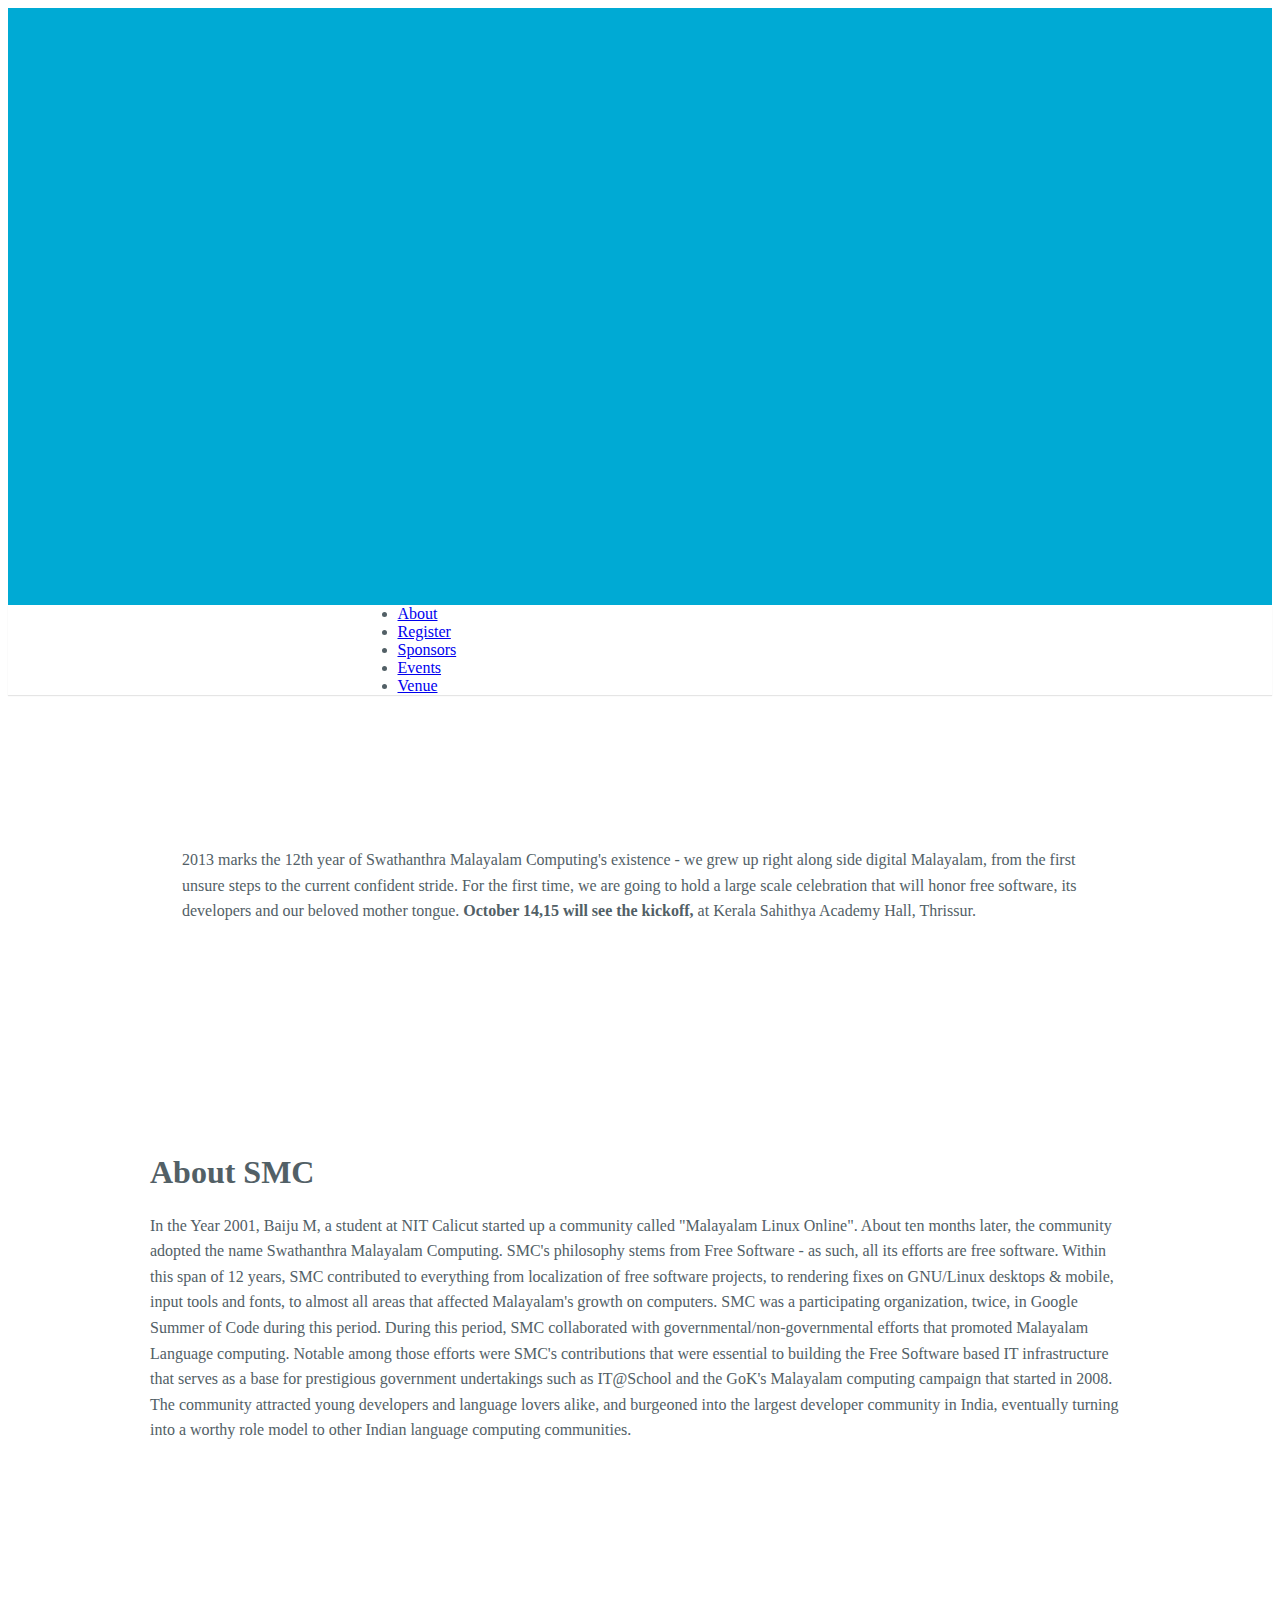
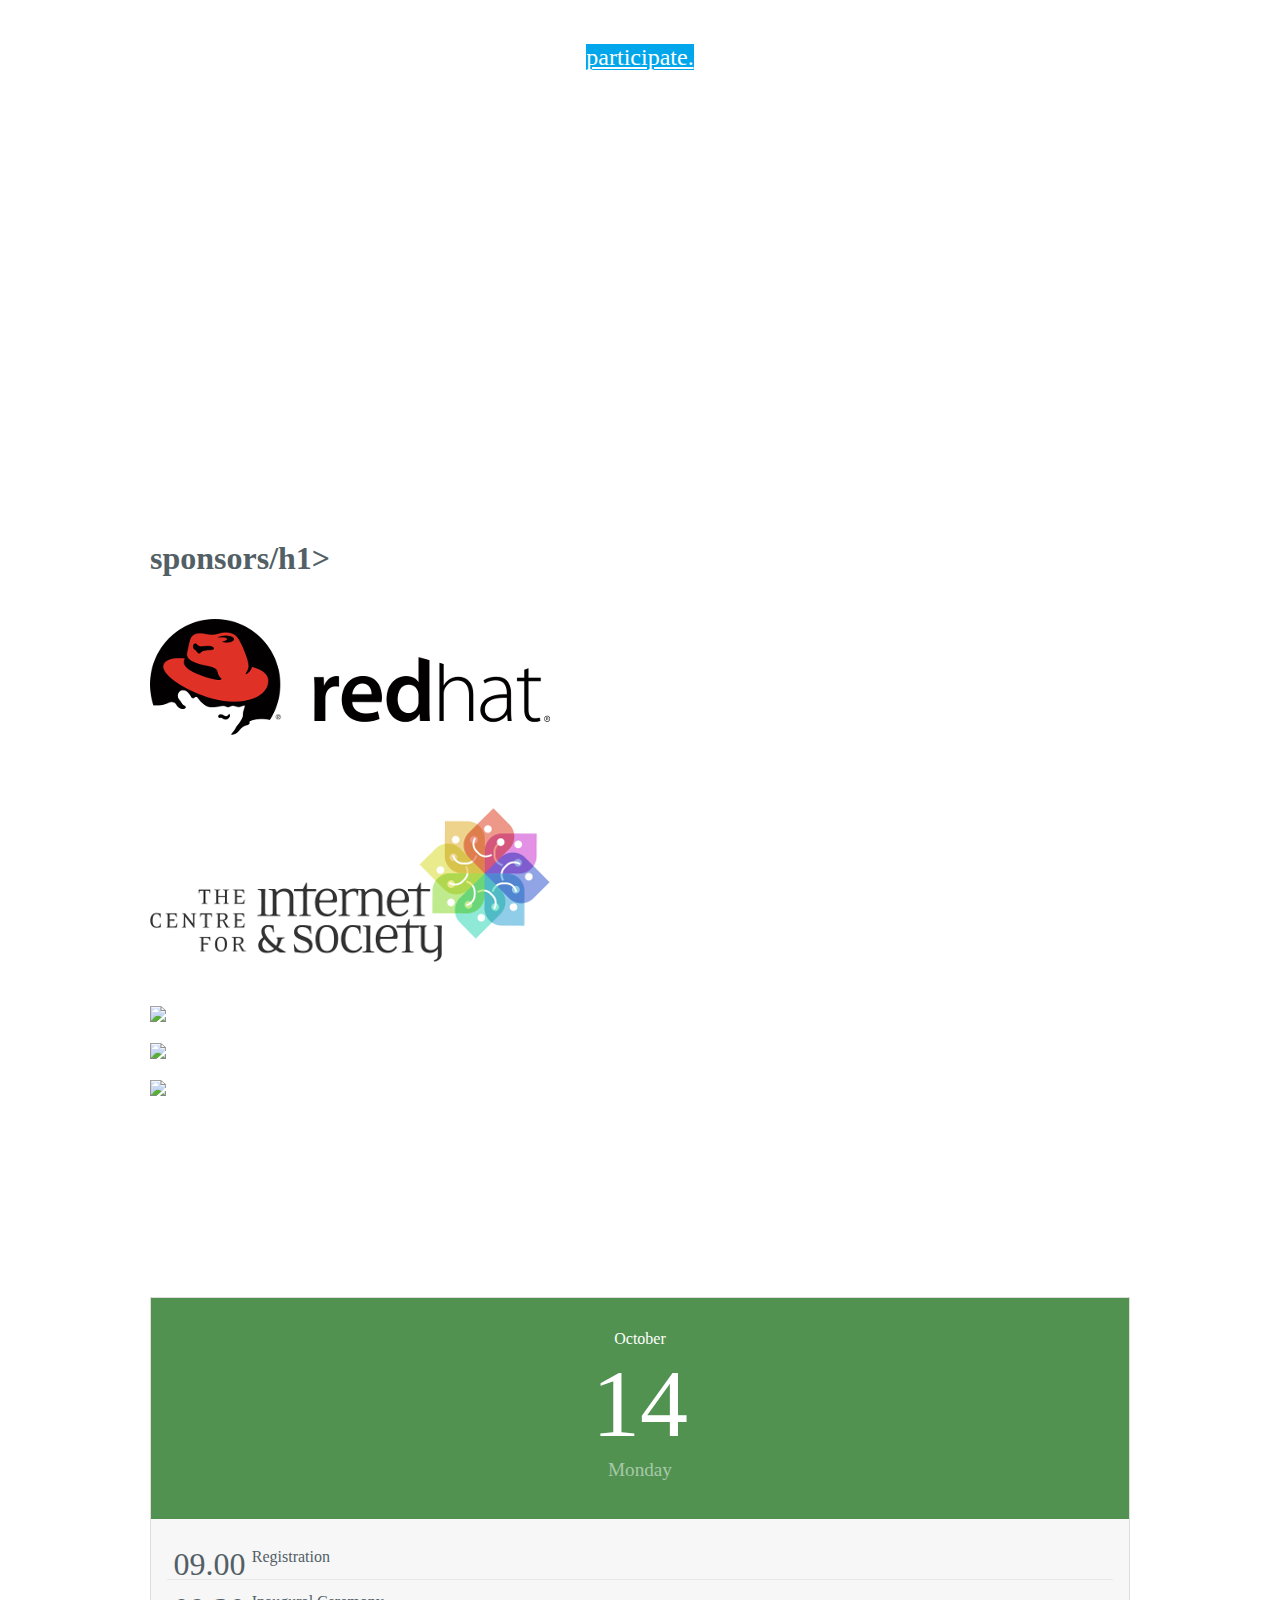
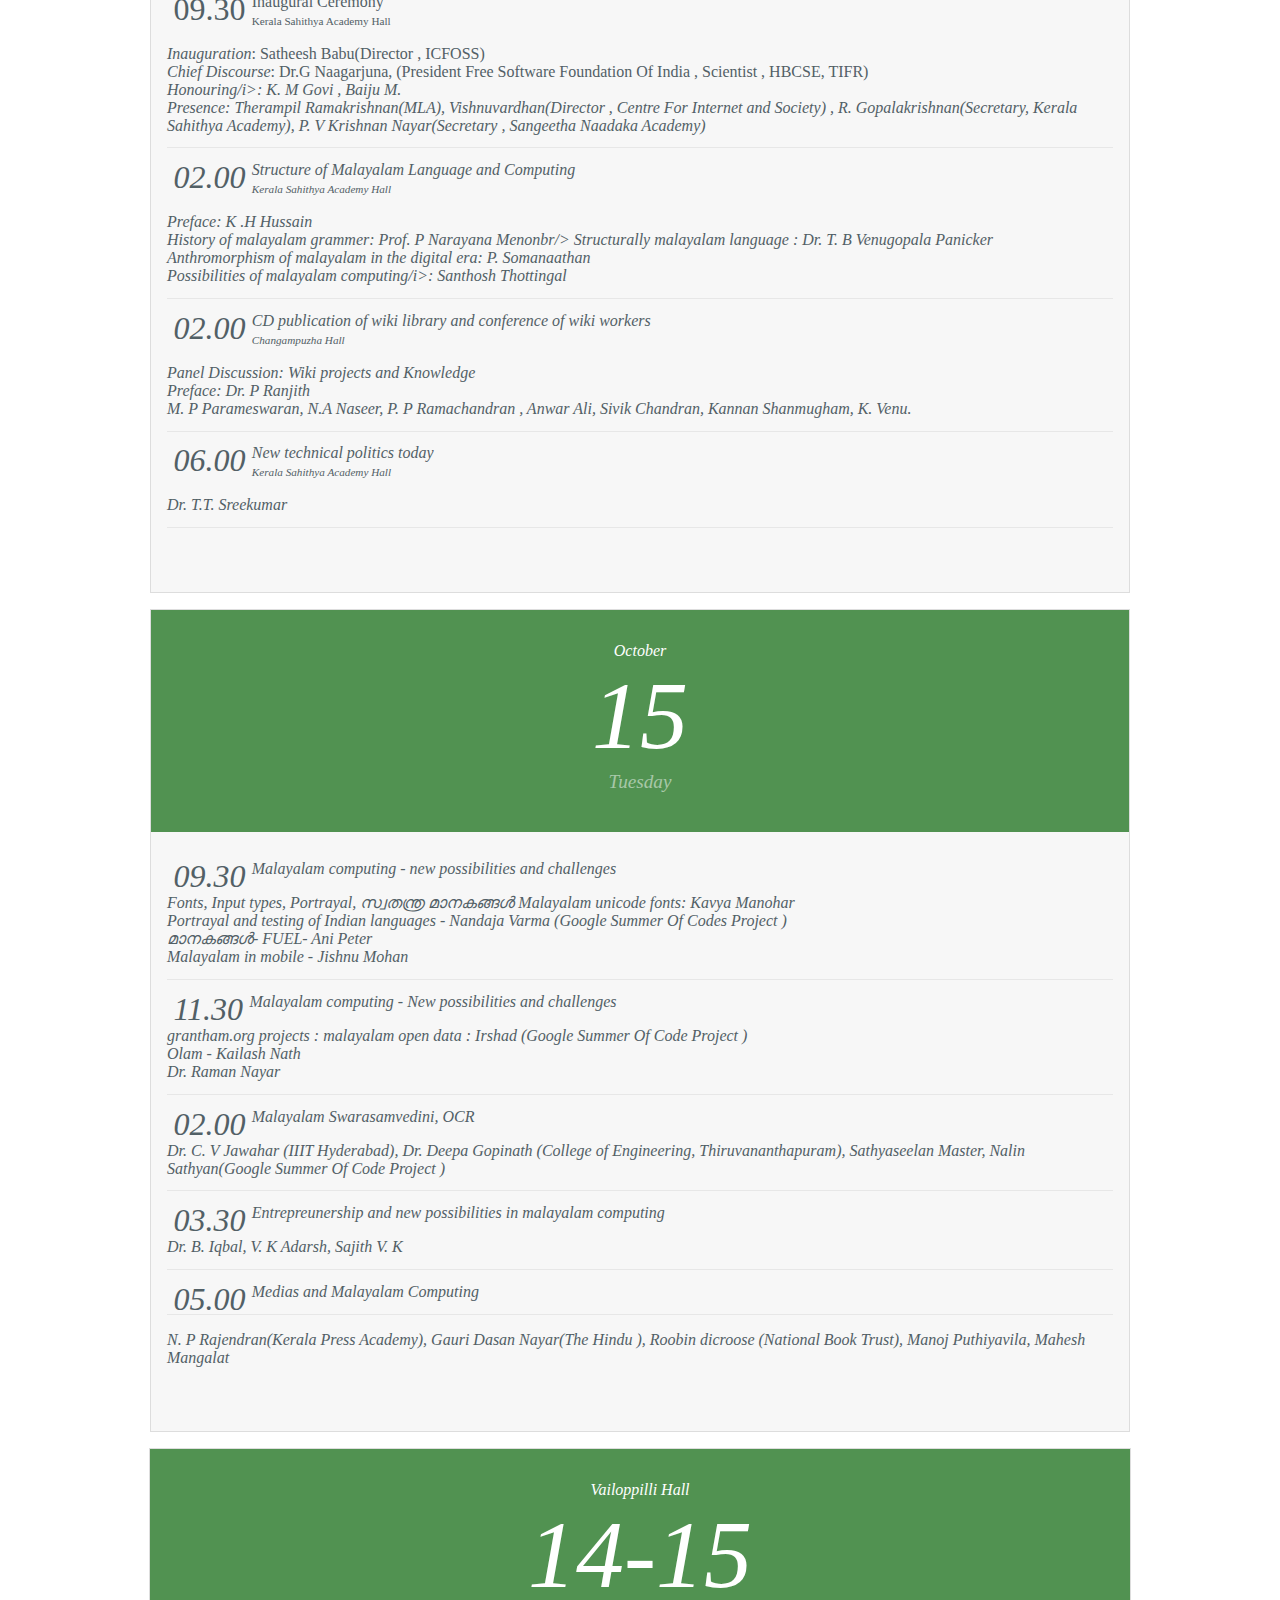
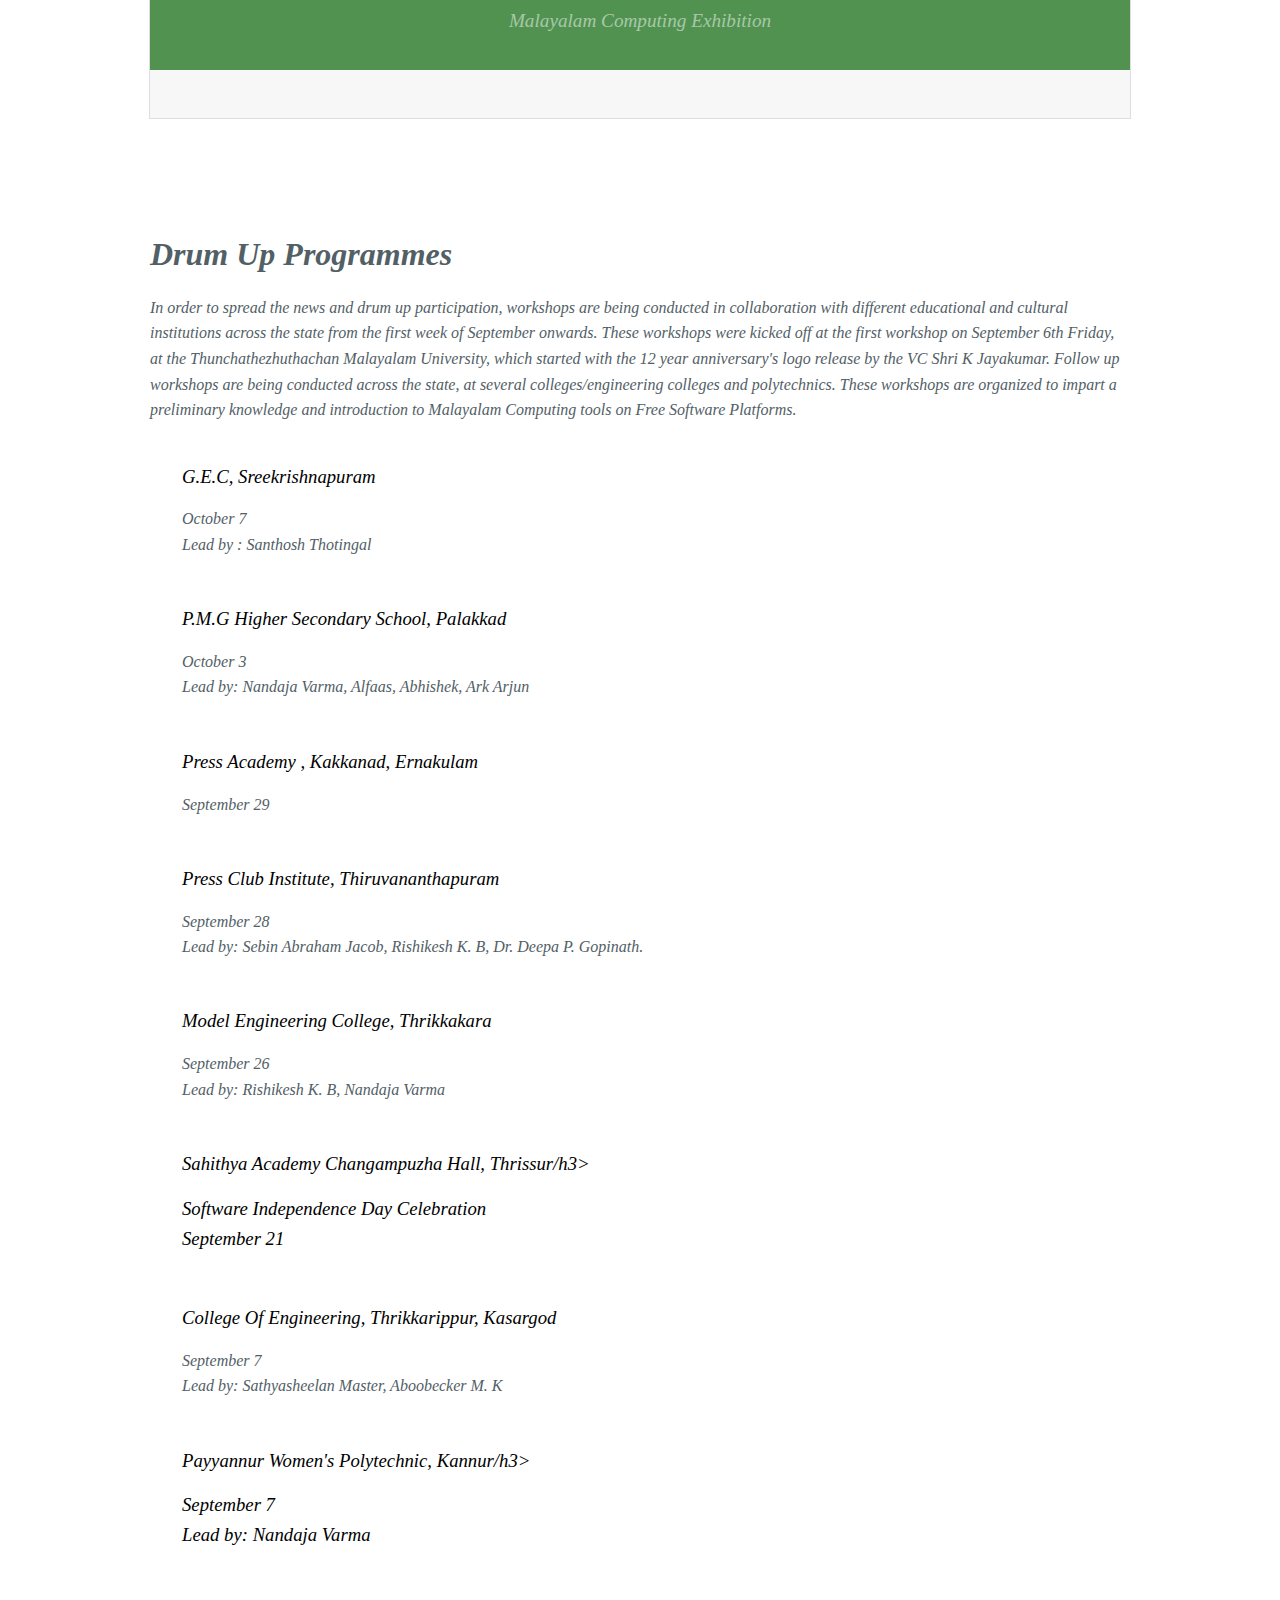
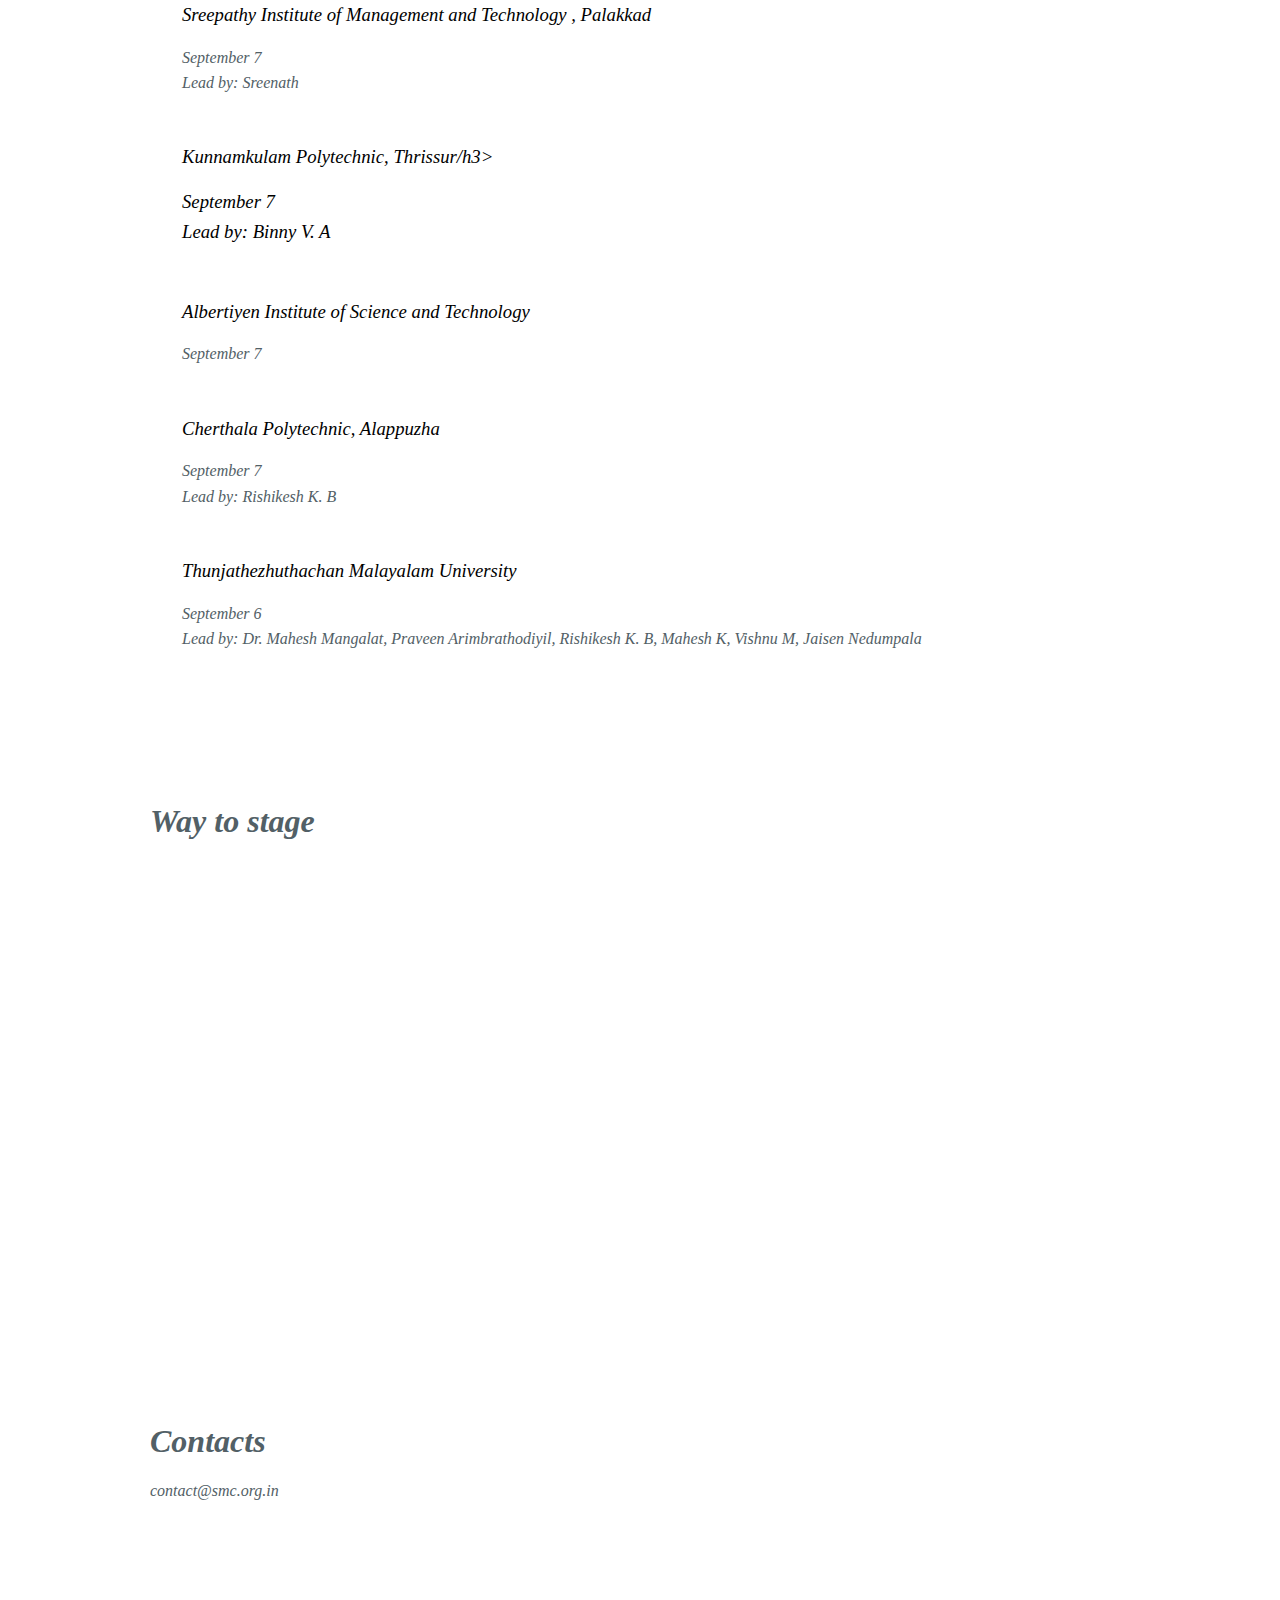
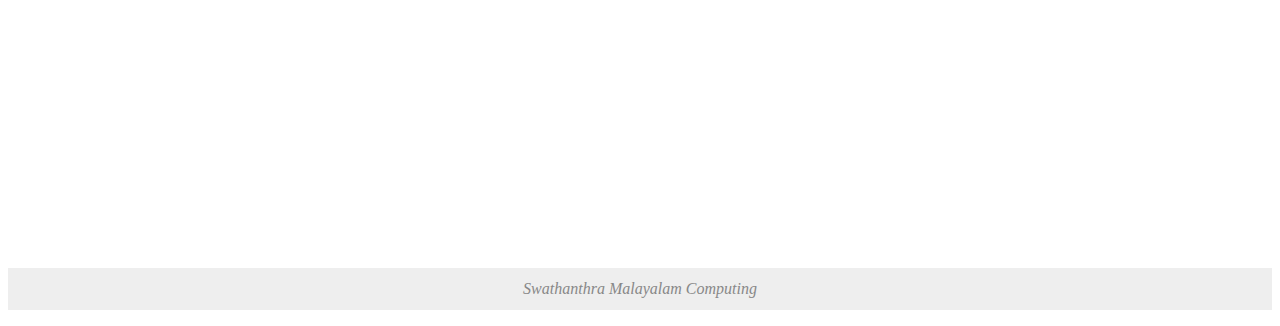
==== en.html @ 48b0e9a4 "Merge 189ddc1dfbabcadff7cb9ff0bba81bccfcc2ab64 into 88104f4c80778f176143f971befbfd9233a67f5b" ====
<!DOCTYPE HTML>
<html>
  <head>
    <meta charset="utf-8">
    <meta name="viewport" content="width=device-width, initial-scale=1.0">
    <meta name="description" content="SMC 12th year event">
    <title>A Twelfth year of Swathanthra Malayalam Computing</title>
    <link rel="stylesheet" href="http://yui.yahooapis.com/pure/0.3.0/pure-min.css">
    <link rel="stylesheet" href="http://cdn.leafletjs.com/leaflet-0.6.4/leaflet.css" />
    <link rel="stylesheet" href="style.css">
  </head>
  <body>

    <div class="banner">
    </div>

    <div class="pure-menu pure-menu-open pure-menu-horizontal">
        <!--<a href="#" class="pure-menu-heading">SMC Logo</a>-->
        <ul>
            <li><a href="#about">About</a></li>
            <li><a href="#register">Register</a></li>
            <li><a href="#sponsors">Sponsors</a></li>
            <li><a href="#events">Events</a></li>
            <li><a href="#venue">Venue</a></li>
    </div>

    <div class="l-content">
        <div class="pure-g-r">
            <div class="pure-u-1">
                <div class="l-box">
                    <p>
                        2013 marks the 12th year of Swathanthra Malayalam Computing's existence - we grew up right along side digital Malayalam, from the first unsure steps to the current confident stride. For the first time, we are going to hold a large scale celebration that will honor free software, its developers and our beloved mother tongue. <strong>October 14,15 will see the kickoff, </strong>at Kerala Sahithya Academy Hall, Thrissur.
 
                    </p>
                </div>
            </div>
        </div>
    </div>

    <div class="section" id="about">
        <div class="l-content">
            <div class="pure-g-r">
                <div class="pure-u-1">
                    <h1>About SMC</h1>
                    <p>
                    In the Year 2001, Baiju M, a student at NIT Calicut started up a community called "Malayalam Linux Online". About ten months later, the community adopted the name Swathanthra Malayalam Computing.  SMC's philosophy stems from Free Software - as such, all its efforts are free software. Within this span of 12 years, SMC contributed to everything from localization of free software projects, to rendering fixes on GNU/Linux desktops & mobile, input tools and fonts, to almost all areas that affected Malayalam's growth on computers. SMC was a participating organization, twice,  in Google Summer of Code during this period. During this period, SMC collaborated with governmental/non-governmental efforts that promoted Malayalam Language computing. Notable among those efforts were SMC's contributions that were essential to building the Free Software based IT infrastructure that serves as a base for prestigious government undertakings such as IT@School and the GoK's Malayalam computing campaign that started in 2008. The community attracted young developers and language lovers alike, and burgeoned into the largest developer community in India, eventually turning into a worthy role model to other Indian language computing communities.

                    </p>
                </div>
            </div>
         </div>
     </div>


    <div class="section" id="register">
        <div class="l-content">
            <div class="pure-g-r">
                <div class="pure-u-1">
                    <a class="pure-button register-button" href="http://smc12.doattend.com/">participate.</a>
                </div>
            </div>
        </div>
    </div>

    <div class="l-content section" id="sponsors">
        <div class="pricing-tables pure-g-r">
            <h1 class="pure-u-1">sponsors/h1>
            <div class="pure-u-1-2">
                <img src="sponsors/redhat.png"/>
            </div>

            <div class="pure-u-1-2">
                <img src="sponsors/cis.png"/>
            </div>

            <div class="pure-u-1-3">
                <img src="sponsors/icfoss.png"/>
            </div>
            <div class="pure-u-1-3">
                <img src="sponsors/itmission.png"/>
            </div>
            <div class="pure-u-1-3">
                <img src="sponsors/wikimediaindia.png"/>
            </div>
        </div>
    </div>

    <div class="section" id="events">
        <div class="l-content">
            <div class="pure-u-1-1 day-table">
                <div class="day-table-header">
                    <h2>October</h2>
                    <span class="day-table-date">14<span>Monday</span>
                    </span>
                </div>

                <ul class="day-table-list">
                    <li><span class="time">09.00</span>Registration</li>
                    <li><span class="time">09.30</span> Inaugural Ceremony <br/>
                        <span class="hall">Kerala Sahithya Academy Hall</span>
                        <div class="details">
                            <i>Inauguration</i>: Satheesh Babu(Director , ICFOSS)</br>
                            <i>Chief Discourse</i>:  Dr.G Naagarjuna, (President  Free Software Foundation Of India , Scientist , HBCSE, TIFR)</br>
                            <i>Honouring/i>: K. M Govi , Baiju M. </br>
                            <i>Presence</i>: Therampil Ramakrishnan(MLA), 
    Vishnuvardhan(Director , Centre For Internet and Society) , 
    R. Gopalakrishnan(Secretary, Kerala Sahithya Academy), P. V Krishnan Nayar(Secretary , Sangeetha Naadaka Academy)
                       </div>
                    </li>
                    <li>
                        <span class="time">02.00</span>Structure of Malayalam Language and Computing<br/>
                        <span class="hall">Kerala Sahithya Academy Hall</span>
                        <div class="details">
                            <i>Preface</i>: K .H Hussain<br/>
                            <i>History of malayalam grammer</i>: Prof. P Narayana Menonbr/>
                            <i>Structurally malayalam language </i>: Dr. T. B Venugopala Panicker<br/>
                           <i>Anthromorphism of malayalam in the digital era</i>: P. Somanaathan<br/>
                            <i>Possibilities of malayalam computing/i>: Santhosh Thottingal
                        </div>
                    </li>
                    <li>
                        <span class="time">02.00</span>CD publication of wiki library and conference of wiki workers<br/>
                        <span class="hall">Changampuzha Hall</span>
                        <div class="details">
                            <i>Panel Discussion</i>: Wiki projects and Knowledge<br/>
                            <i>Preface</i>: Dr. P Ranjith <br/>
                            M. P Parameswaran, N.A Naseer, P. P Ramachandran , Anwar Ali, Sivik Chandran, Kannan Shanmugham, K. Venu.
                        </div>
                    </li>
                    <li>
                        <span class="time">06.00</span>
New technical politics today<br/>
                        <span class="hall">Kerala Sahithya Academy Hall</span>
                        <div class="details">Dr. T.T. Sreekumar</div>
                    </li>
                </ul>
            </div>

            <div class="pure-u-1-1 day-table">
                <div class="day-table-header">
                    <h2>October</h2>
                    <span class="day-table-date">15<span>Tuesday</span>
                    </span>
                </div>

                <ul class="day-table-list">
                    <li><span class="time">09.30</span> Malayalam computing - new possibilities and challenges <br/>
                        <div class="details">Fonts, Input types, Portrayal, സ്വതന്ത്ര മാനകങ്ങള്‍
Malayalam unicode fonts: Kavya Manohar<br/>
                            Portrayal and testing of Indian languages  - Nandaja Varma 
(Google Summer Of Codes Project )<br/>
മാനകങ്ങള്‍- FUEL- Ani Peter<br/>
Malayalam in mobile - Jishnu Mohan

                        </div>
                    </li>
                    <li>
                        <span class="time">11.30</span> Malayalam computing - New possibilities and challenges 
                        <div class="details">
                             grantham.org projects : malayalam open data : Irshad (Google Summer Of Code Project ) <br/>
Olam - Kailash Nath <br/>
Dr. Raman Nayar
                        </div>
                    </li>
                    <li>
                        <span class="time">02.00</span>Malayalam Swarasamvedini, OCR
                        <div class="details">
                        Dr. C. V Jawahar (IIIT Hyderabad), Dr. Deepa Gopinath  (College of Engineering, Thiruvananthapuram), 
Sathyaseelan Master, Nalin Sathyan(Google Summer Of Code Project )
                        </div>
                    </li>
                    <li>
                        <span class="time">03.30</span>Entrepreunership and new possibilities in malayalam computing
                        <div class="details">
                            Dr. B. Iqbal, V. K Adarsh, Sajith V. K
                        </div>
                    </li>
                    <li>
                        <span class="time">05.00</span>Medias and Malayalam Computing</li>
                        <div class="details">
                            N. P Rajendran(Kerala Press Academy), Gauri Dasan Nayar(The Hindu ), Roobin dicroose (National Book Trust), Manoj Puthiyavila, Mahesh Mangalat 
                </ul>
            </div>
        </div>
        <div class="pure-u-1-1 day-table">
            <div class="day-table-header">
                <h2>Vailoppilli Hall </h2>
                <span class="day-table-date">14-15<span>Malayalam Computing Exhibition</span>
                </span>
            </div>
        </div>


        <div class="l-content">
            <div class="information pure-g-r">
                <h1>Drum Up Programmes</h1>
                <div class="pure-u-1">
                    <p>
                        
In order to spread the news and drum up participation, workshops are being conducted in collaboration with different educational and cultural institutions across the state from the first week of September onwards. These workshops were kicked off at the first workshop on September 6th Friday, at the Thunchathezhuthachan Malayalam University, which started with the 12 year anniversary's logo release by the VC Shri K Jayakumar. Follow up workshops are being conducted across the state, at several colleges/engineering colleges and polytechnics. These workshops are organized to impart a preliminary knowledge and introduction to Malayalam Computing tools on Free Software Platforms.
                    </p>
                </div>

                <div class="pure-u-1-2 ">
                    <div class="l-box">
                        <h3 class="information-head">G.E.C, Sreekrishnapuram    </h3>
                        <p>
                            October 7<br/>
                            Lead by :  Santhosh Thotingal
                        </p>
                    </div>
                </div>
                <div class="pure-u-1-2">
                    <div class="l-box">
                        <h3 class="information-head">P.M.G Higher Secondary School, Palakkad</h3>
                        <p>
                            October 3<br/>
                            Lead by: Nandaja Varma, Alfaas, Abhishek, Ark Arjun                        </p>
                    </div>
                </div>
                <div class="pure-u-1-2">
                    <div class="l-box">
                        <h3 class="information-head">Press Academy , Kakkanad, Ernakulam</h3>
                        <p>
                            September 29
                        </p>
                    </div>
                </div>
		 <div class="pure-u-1-2">
                    <div class="l-box">
                        <h3 class="information-head">Press Club Institute, Thiruvananthapuram </h3>
                        <p>
                            September 28
                            <br/>
                              Lead by: Sebin Abraham Jacob, Rishikesh K. B, Dr. Deepa P. Gopinath.

                        </p>
                    </div>
                </div>
                
		    <div class="pure-u-1-2">
                    <div class="l-box">
                        <h3 class="information-head">Model Engineering College, Thrikkakara</h3>
                        <p>
                            September 26 <br/>

                            Lead by: Rishikesh K. B, Nandaja Varma<br/>
                        </p>
                    </div>
                </div>
		    <div class="pure-u-1-2">
                    <div class="l-box">
                        <h3 class="information-head">Sahithya Academy Changampuzha Hall, Thrissur/h3>
                        <p>
                            Software Independence Day Celebration<br/>
                            September 21
                        </p>
                    </div>
                </div>
                <div class="pure-u-1-2">
                    <div class="l-box">
                        <h3 class="information-head">College Of Engineering, Thrikkarippur, Kasargod</h3>
                        <p>
                            September 7<br/>
                            Lead by: Sathyasheelan Master, Aboobecker M. K
                        </p>
                    </div>
                </div>
                <div class="pure-u-1-2">
                    <div class="l-box">
                        <h3 class="information-head">Payyannur Women's Polytechnic, Kannur/h3>
                        <p>
                            September 7<br/>
                            Lead by: Nandaja Varma
                        </p>
                    </div>
                </div>

                <div class="pure-u-1-2">
                    <div class="l-box">
                        <h3 class="information-head">Sreepathy Institute of Management and Technology , Palakkad</h3>
                        <p>
                           September 7<br/>
                            Lead by: Sreenath
                        </p>
                    </div>
                </div>

                <div class="pure-u-1-2">
                    <div class="l-box">
                        <h3 class="information-head">Kunnamkulam Polytechnic, Thrissur/h3>
                        <p>
                            September 7<br/>
                           Lead by: Binny V. A
                        </p>
                    </div>
                </div>

                <div class="pure-u-1-2">
                    <div class="l-box">
                        <h3 class="information-head">Albertiyen Institute of Science and Technology</h3>
                        <p>
                            September 7<br/>
                            <!--നയിച്ചത്: ആരാ?-->
                        </p>
                    </div>
                </div>

                <div class="pure-u-1-2">
                    <div class="l-box">
                        <h3 class="information-head">Cherthala Polytechnic, Alappuzha
    </h3>
                        <p>
                           September 7<br/>
                           Lead by: Rishikesh K. B
                        </p>
                    </div>
                </div>
<div class="pure-u-1-2">
                    <div class="l-box">
                        <h3 class="information-head">Thunjathezhuthachan Malayalam University
    </h3>
                        <p>
                            September 6<br/>
                           Lead by: Dr. Mahesh Mangalat, Praveen Arimbrathodiyil, Rishikesh K. B, Mahesh K, Vishnu M, Jaisen Nedumpala
                        </p>
                    </div>
                </div>
            </div>
        </div>
    </div>
        
    <div class="section" id="venue">
        <div class="l-content">
            <h1>Way to stage</h1>
        </div>
        <div class="l-box">                
            <script src="http://cdn.leafletjs.com/leaflet-0.6.4/leaflet.js"></script>
            <div id="map"></div>
            <script type='text/javascript'>
                (function(){
                    var map, mapquestUrl, subDomains, mapquestAttrib, mapquest, marker;
                    map = new L.Map('map', {center: new L.LatLng(10.52930,76.21854), zoom: 15});
                    mapquestUrl = 'http://{s}.mqcdn.com/tiles/1.0.0/osm/{z}/{x}/{y}.png';
                    subDomains = ['otile1','otile2','otile3','otile4'];
                    mapquestAttrib = '<a href="http://open.mapquest.co.uk" target="_blank">MapQuest</a>,'+
                    '<a href="http://www.openstreetmap.org/" target="_blank">OpenStreetMap</a> and contributors. CC-BY-SA';
                     mapquest = new L.TileLayer(mapquestUrl, {maxZoom: 18, attribution: mapquestAttrib, subdomains: subDomains});
                    mapquest.addTo(map);
                    marker = L.marker([10.52930,76.21854]).addTo(map);
                })();
            </script>
         </div>
    </div>

    <div class="section" id="contacts">
        <div class="l-content">
            <h1>Contacts</h1>
            <address>
            contact@smc.org.in
            </address>
        </div>
    </div>

    <div class="footer">
        <p class="l-box">
            Swathanthra Malayalam Computing
        </p>
    </div>
    <script src="http://ajax.googleapis.com/ajax/libs/jquery/1.10.2/jquery.min.js"></script>
    <script src="js/jquery.smooth-scroll.min.js"></script>
    <script>
    $(document).ready(function() {
        var menu = $('.pure-menu');
        $('a', menu).smoothScroll();
        $(function(){
            var stickyHeaderTop = menu.offset().top;
            $(window).scroll(function(){
                if( $(window).scrollTop() > stickyHeaderTop ) {
                    menu.addClass('pure-menu-fixed');
                } else {
                    menu.removeClass('pure-menu-fixed');
                }
            });
        });
    });
  </script>

  </body>
</html>
---- style.css ----
body {
    color: #526066;
}

p {
    line-height: 1.6em;
}

h1 {
    letter-spacing: 0em;
}

/*
 * -- Layout Styles --
 */
.l-content {
    margin: 0 auto;
    max-width: 980px;
}

.l-box {
    padding: 0.5em 2em;
}

.pure-g-r {
    padding-top: 5em;
    padding-bottom: 5em;

}

.section {
    width: 100%;
    min-height: 450px;
    padding-top: 25px;
}

/*
 * -- BANNER --
 */
.banner {
    height: 597px;
    width: 100%;
    background: #00aad4 url('logo.png') center 0 no-repeat fixed;
}

/*
 * -- MENU STYLES --
 */
.pure-menu {
    box-shadow: 0 1px 1px rgba(0,0,0, 0.10);
    margin-bottom: 3em;
}

.pure-menu ul {
    margin: 0 auto;
    width: 525px;
    display: block !important;
}

.information-head {
    color: black;
    font-weight: 500;
}

.footer {
    background: #eee;
    color: #888;
    text-align: center;
}

.footer a {
    color: #ddd;
}

/*
 * -- CONTENT --
 */
.background-color {
    background: #F9F9F9;
}

.register-button {
    font-size: 150%;
    background: none repeat scroll 0 0 #02A6EB;
    color: #FFFFFF;
    margin-top: 100px;
}

#register {
    text-align: center;
}

/*
 * -- SPONSORS  --
 */
.pricing-tables {
    margin-bottom: 3.125em;
    text-align: center;
}

.pricing-tables h1{
    text-align: left;
}

.pricing-table {
    border: 1px solid #ddd;
    margin: 0.5em 0.5em;
}

/*.pricing-table-gold .pricing-table-header {*/
    /*background: #519251;*/
/*}*/

/*.pricing-table-silver .pricing-table-header {*/
    /*background: #2c4985;*/
/*}*/

.pricing-table-header {
    background: #CFCFCF;
    color: #fff;
}

.pricing-table-price {
    font-size: 3em;
    margin: 0.2em 0 0;
    font-weight: 100;
}
.pricing-table-price span {
    display: block;
    text-transform: uppercase;
    font-size: 0.2em;
    padding-bottom: 2em;
    font-weight: 400;
    color: rgba(255, 255, 255, 0.5);
    *color: #fff;
}

#map {
    height: 500px;
}

#events .pure-u-1-2:hover {
    background: #fcfcfc;
}

.upcoming {
    background: #519251;
    min-height: 175px;
}

.upcoming:hover {
    background: #5aa25a !important;
}

.upcoming p {
    color: #ddd;
}

iframe {
    overflow: hidden;
}

.day-table {
    max-width: 980px;
    border: 1px solid #ddd;
    margin: 1em auto;
    padding: 0 0 3em;
    background: #f7f7f7;
}

.day-table-header {
    background: #519251;
    color: #fff;
    text-align: center;
}

.day-table-header h2 {
    margin: 0;
    padding-top: 2em;
    font-size: 1em;
    font-weight: normal;
}

.day-table-date {
    font-size: 6em;
    margin: 0.2em 0 0;
    font-weight: 100;
}

.day-table-date span {
    display: block;
    font-size: 0.2em;
    padding-bottom: 2em;
    font-weight: 400;
    color: rgba(255, 255, 255, 0.5);
    *color: #fff;
}

.day-table-list {
    list-style-type: none;
    margin: 0;
    padding: 1em;
}

.day-table-list li {
    padding: 0.8em 0;
    border-bottom: 1px solid #e7e7e7;
}

.day-table-list li span.time{
    display: block;
    float: left;
    font-size: 2em;
    margin: 0 0.2em;
    font-weight: 100;
    line-height: 1em;
}

.day-table-list li span.hall{
    font-size: 0.7em;
}

.details {
    clear: both;
    margin-top: 1em;
}
/*
 * -- TABLET MEDIA QUERIES --
 * On tablets, we want to slightly adjust the size of the banner
 * text and add some vertical space between the various pricing tables
 */
@media(max-width: 767px) {

}

/*
 * -- PHONE MEDIA QUERIES --
 * On phones, we want to reduce the height and font-size of the banner further
 */
@media (max-width: 480px) {
    .banner {
        height: 200px;
    }
}
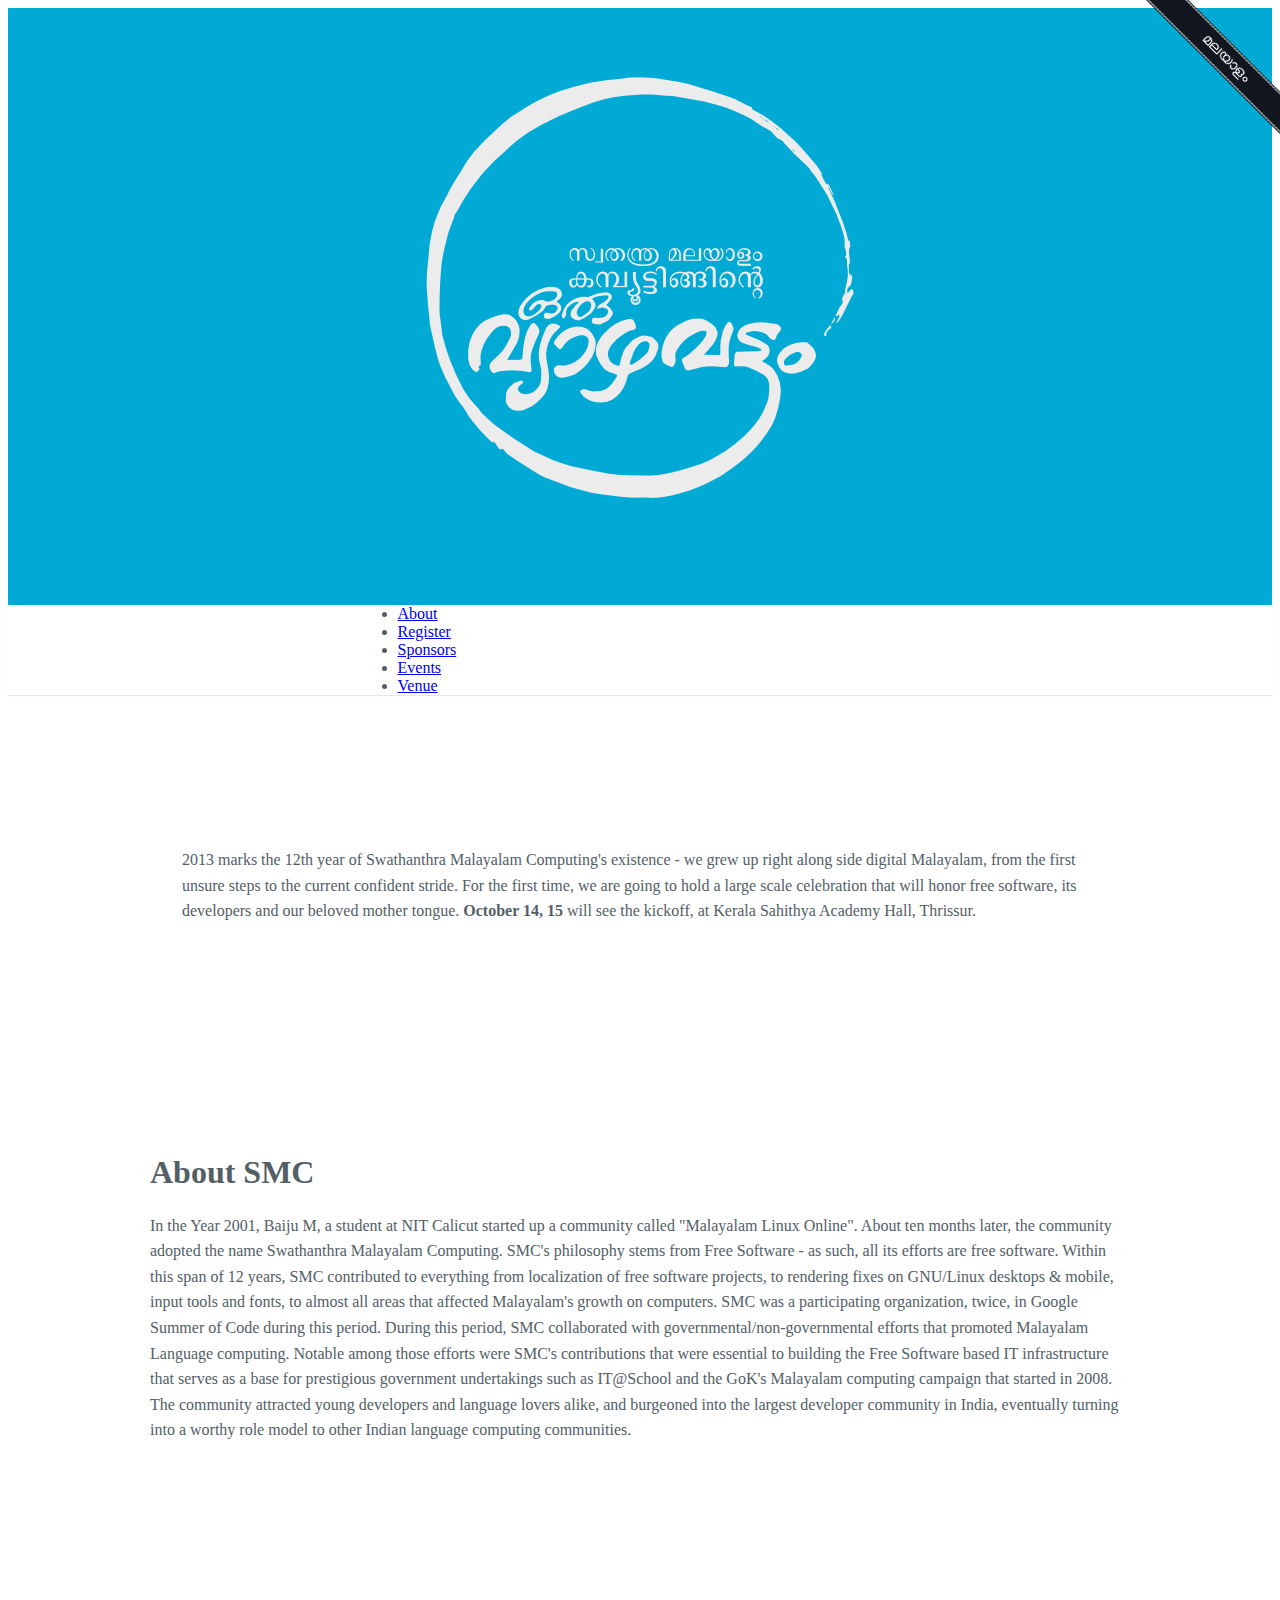
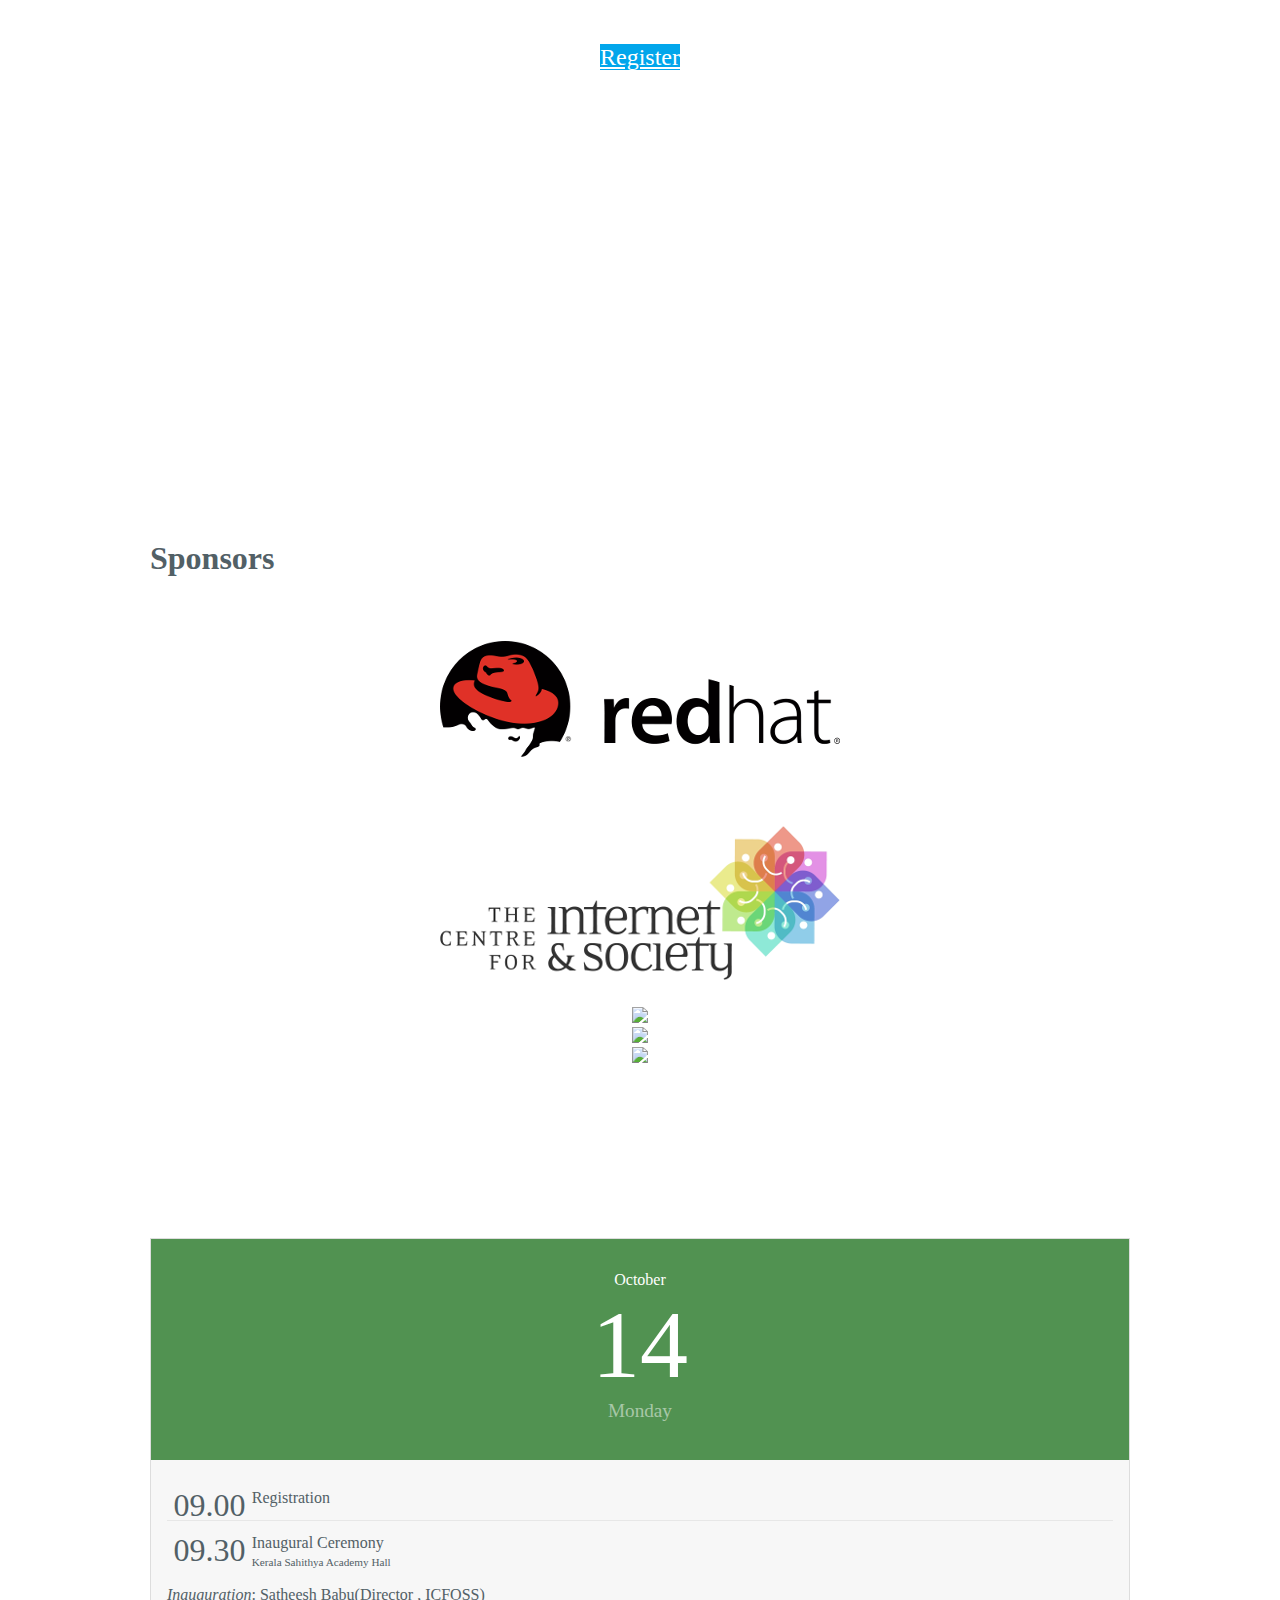
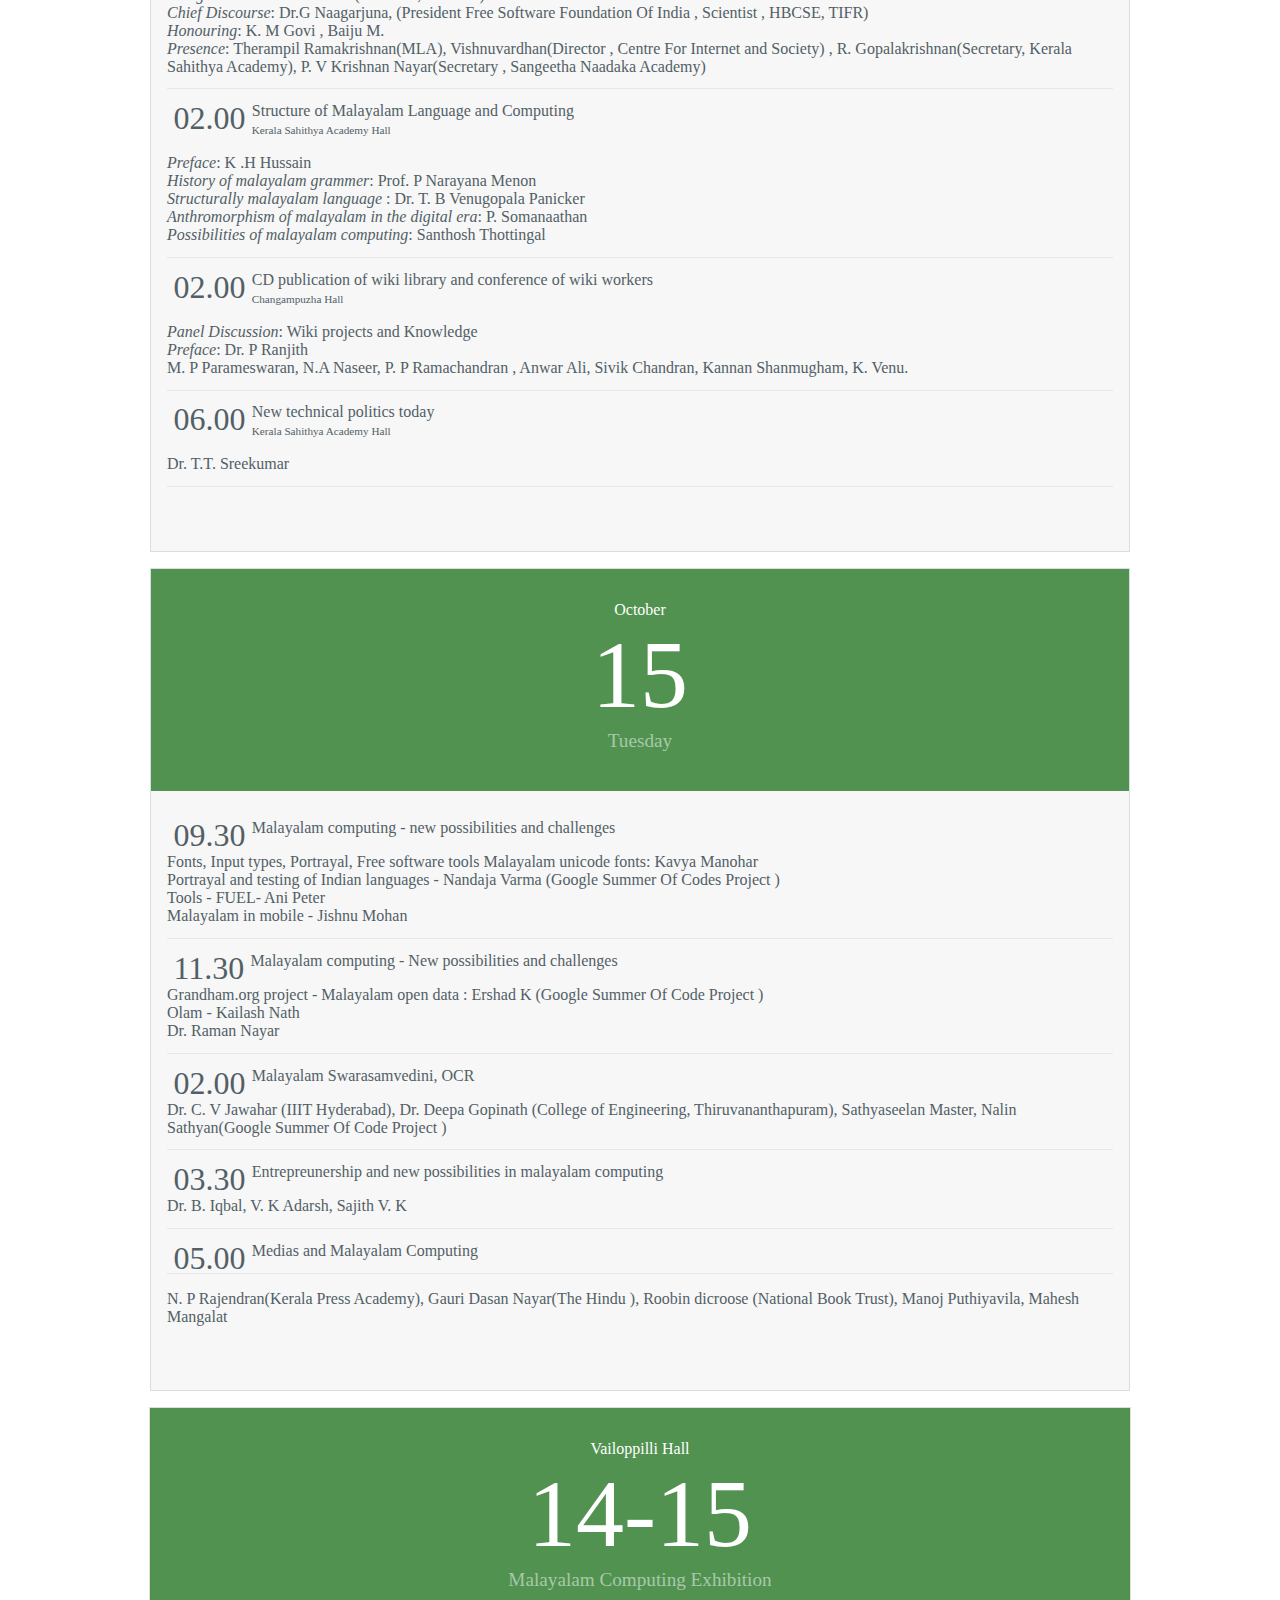
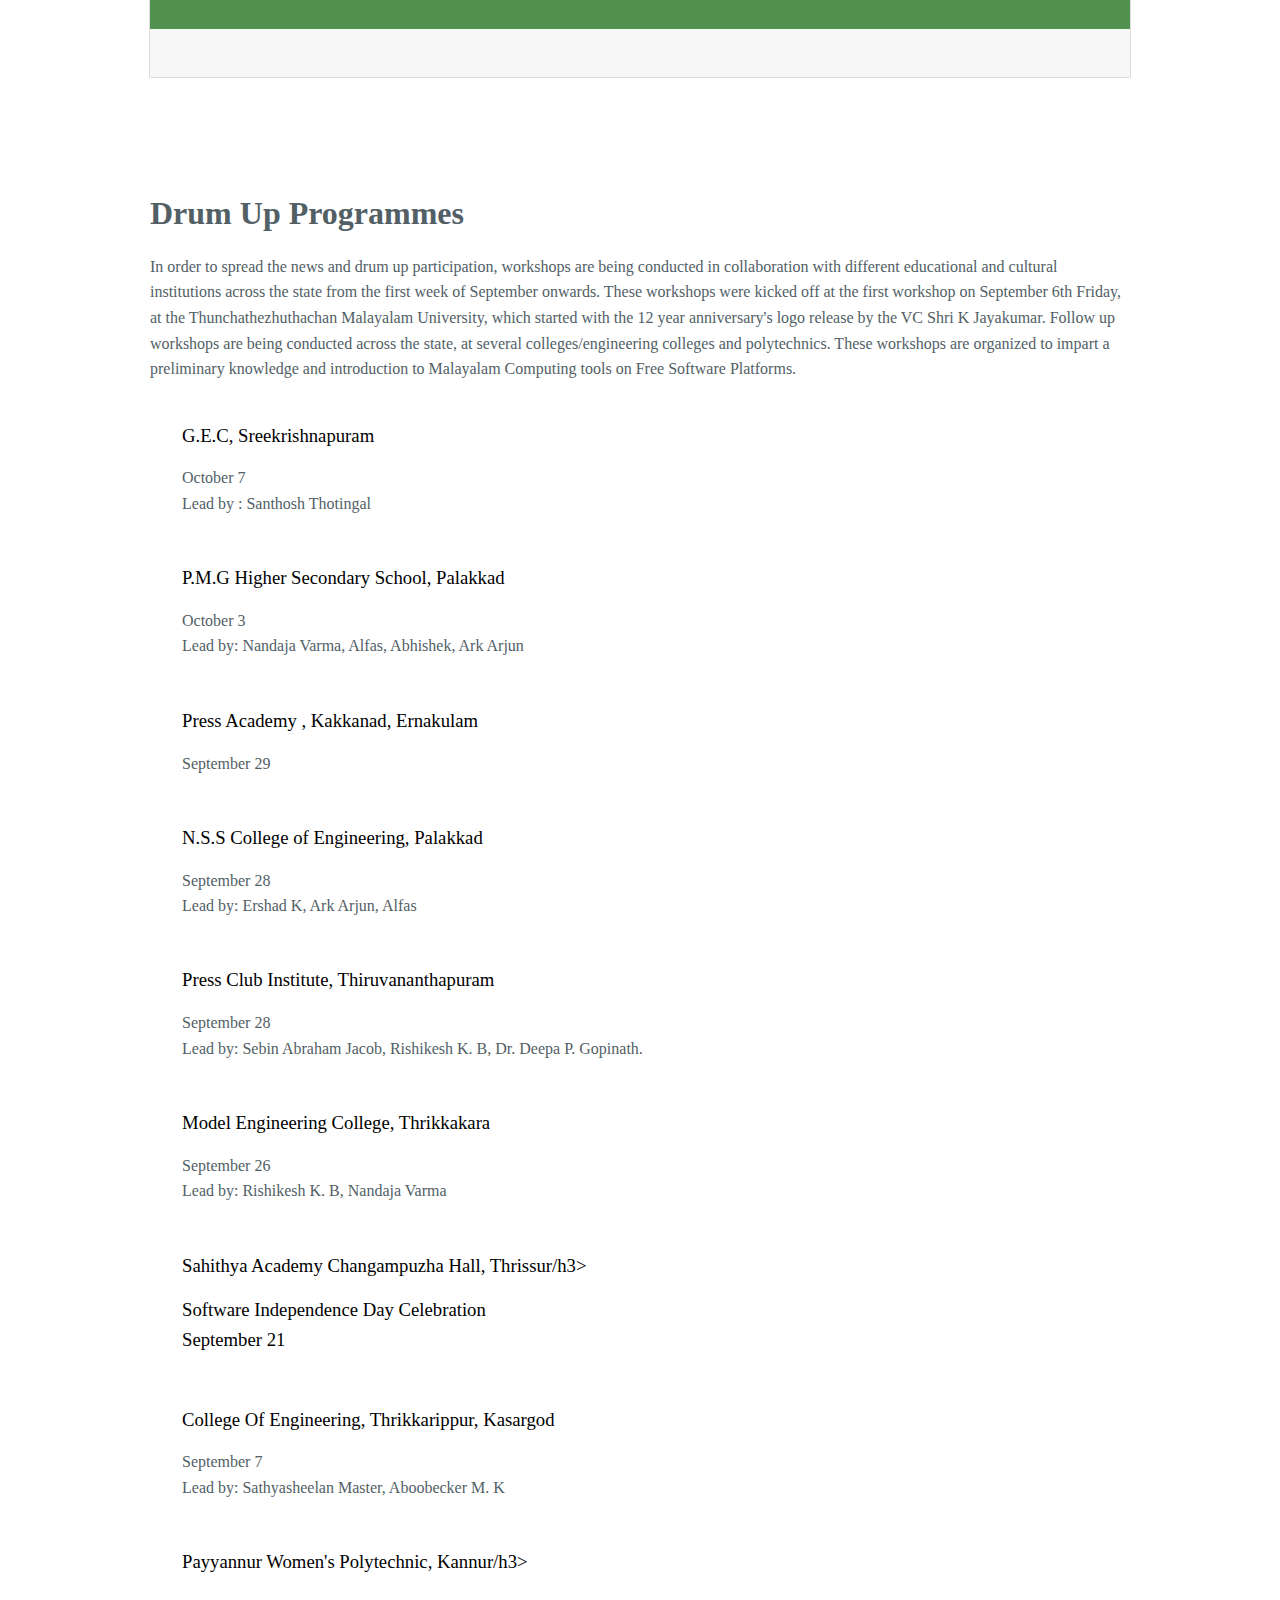
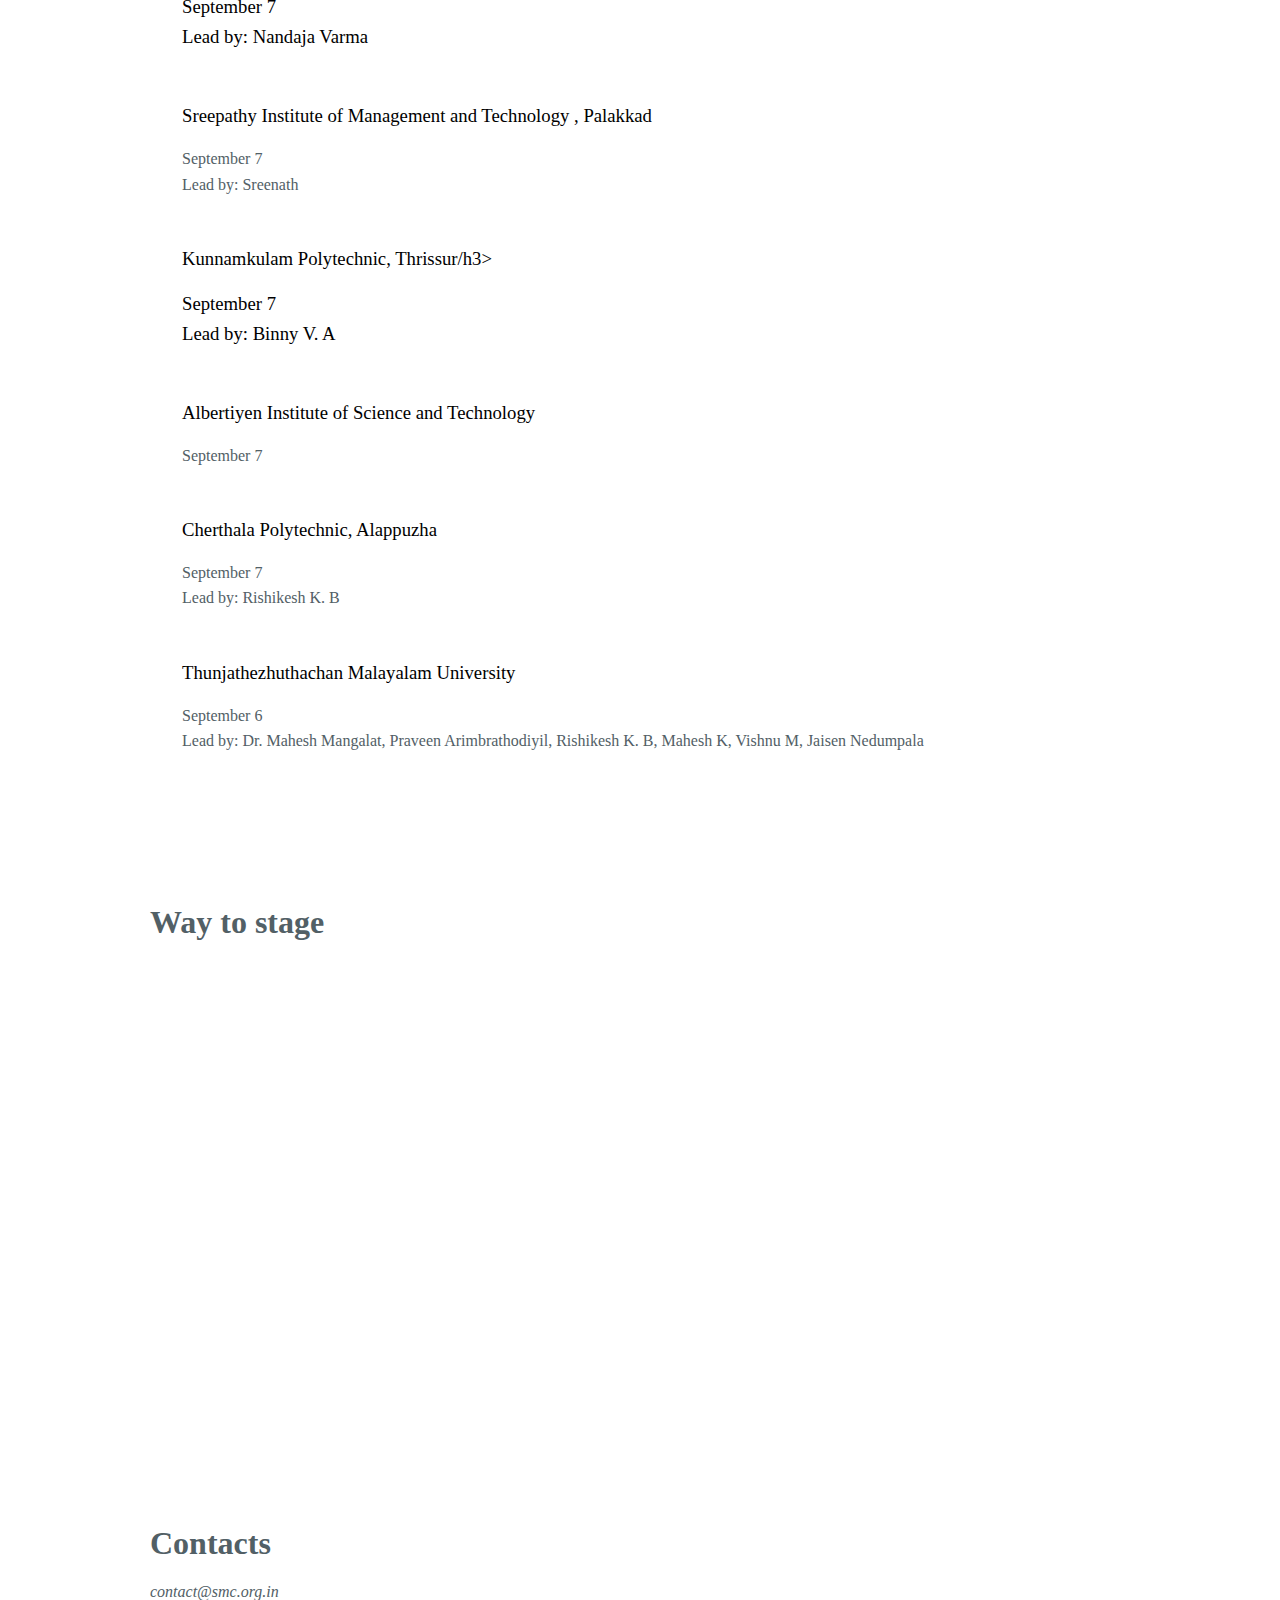
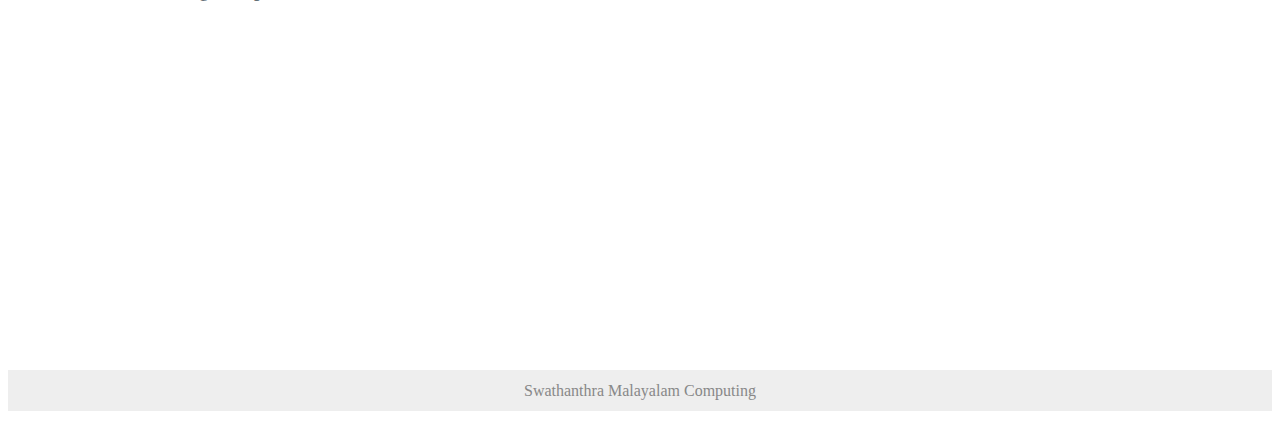
==== commit 72f91fb7: "Merge branch 'master' of github.com:smc/12.smc.org.in" ====
--- a/en.html
+++ b/en.html
@@ -4,7 +4,7 @@
     <meta charset="utf-8">
     <meta name="viewport" content="width=device-width, initial-scale=1.0">
     <meta name="description" content="SMC 12th year event">
-    <title>A Twelfth year of Swathanthra Malayalam Computing</title>
+    <title>Twelfth year of Swathanthra Malayalam Computing</title>
     <link rel="stylesheet" href="http://yui.yahooapis.com/pure/0.3.0/pure-min.css">
     <link rel="stylesheet" href="http://cdn.leafletjs.com/leaflet-0.6.4/leaflet.css" />
     <link rel="stylesheet" href="style.css">
@@ -12,10 +12,10 @@
   <body>
 
     <div class="banner">
+        <a href="index.html"><img class="language-button" src="img/ml.png" alt="Malayalam"></a>
     </div>
 
     <div class="pure-menu pure-menu-open pure-menu-horizontal">
-        <!--<a href="#" class="pure-menu-heading">SMC Logo</a>-->
         <ul>
             <li><a href="#about">About</a></li>
             <li><a href="#register">Register</a></li>
@@ -29,7 +29,7 @@
             <div class="pure-u-1">
                 <div class="l-box">
                     <p>
-                        2013 marks the 12th year of Swathanthra Malayalam Computing's existence - we grew up right along side digital Malayalam, from the first unsure steps to the current confident stride. For the first time, we are going to hold a large scale celebration that will honor free software, its developers and our beloved mother tongue. <strong>October 14,15 will see the kickoff, </strong>at Kerala Sahithya Academy Hall, Thrissur.
+                        2013 marks the 12th year of Swathanthra Malayalam Computing's existence - we grew up right along side digital Malayalam, from the first unsure steps to the current confident stride. For the first time, we are going to hold a large scale celebration that will honor free software, its developers and our beloved mother tongue. <strong>October 14, 15</strong> will see the kickoff, at Kerala Sahithya Academy Hall, Thrissur.
  
                     </p>
                 </div>
@@ -56,7 +56,7 @@
         <div class="l-content">
             <div class="pure-g-r">
                 <div class="pure-u-1">
-                    <a class="pure-button register-button" href="http://smc12.doattend.com/">participate.</a>
+                    <a class="pure-button register-button" href="http://smc12.doattend.com/">Register</a>
                 </div>
             </div>
         </div>
@@ -64,7 +64,7 @@
 
     <div class="l-content section" id="sponsors">
         <div class="pricing-tables pure-g-r">
-            <h1 class="pure-u-1">sponsors/h1>
+            <h1 class="pure-u-1">Sponsors</h1>
             <div class="pure-u-1-2">
                 <img src="sponsors/redhat.png"/>
             </div>
@@ -101,7 +101,7 @@
                         <div class="details">
                             <i>Inauguration</i>: Satheesh Babu(Director , ICFOSS)</br>
                             <i>Chief Discourse</i>:  Dr.G Naagarjuna, (President  Free Software Foundation Of India , Scientist , HBCSE, TIFR)</br>
-                            <i>Honouring/i>: K. M Govi , Baiju M. </br>
+                            <i>Honouring</i>: K. M Govi , Baiju M. </br>
                             <i>Presence</i>: Therampil Ramakrishnan(MLA), 
     Vishnuvardhan(Director , Centre For Internet and Society) , 
     R. Gopalakrishnan(Secretary, Kerala Sahithya Academy), P. V Krishnan Nayar(Secretary , Sangeetha Naadaka Academy)
@@ -112,10 +112,10 @@
                         <span class="hall">Kerala Sahithya Academy Hall</span>
                         <div class="details">
                             <i>Preface</i>: K .H Hussain<br/>
-                            <i>History of malayalam grammer</i>: Prof. P Narayana Menonbr/>
+                            <i>History of malayalam grammer</i>: Prof. P Narayana Menon<br/>
                             <i>Structurally malayalam language </i>: Dr. T. B Venugopala Panicker<br/>
                            <i>Anthromorphism of malayalam in the digital era</i>: P. Somanaathan<br/>
-                            <i>Possibilities of malayalam computing/i>: Santhosh Thottingal
+                            <i>Possibilities of malayalam computing</i>: Santhosh Thottingal
                         </div>
                     </li>
                     <li>
@@ -145,11 +145,11 @@
 
                 <ul class="day-table-list">
                     <li><span class="time">09.30</span> Malayalam computing - new possibilities and challenges <br/>
-                        <div class="details">Fonts, Input types, Portrayal, സ്വതന്ത്ര മാനകങ്ങള്‍
+                        <div class="details">Fonts, Input types, Portrayal, Free software tools
 Malayalam unicode fonts: Kavya Manohar<br/>
                             Portrayal and testing of Indian languages  - Nandaja Varma 
 (Google Summer Of Codes Project )<br/>
-മാനകങ്ങള്‍- FUEL- Ani Peter<br/>
+Tools - FUEL- Ani Peter<br/>
 Malayalam in mobile - Jishnu Mohan
 
                         </div>
@@ -157,7 +157,7 @@
                     <li>
                         <span class="time">11.30</span> Malayalam computing - New possibilities and challenges 
                         <div class="details">
-                             grantham.org projects : malayalam open data : Irshad (Google Summer Of Code Project ) <br/>
+                             Grandham.org project - Malayalam open data : Ershad K (Google Summer Of Code Project ) <br/>
 Olam - Kailash Nath <br/>
 Dr. Raman Nayar
                         </div>
@@ -215,7 +215,7 @@
                         <h3 class="information-head">P.M.G Higher Secondary School, Palakkad</h3>
                         <p>
                             October 3<br/>
-                            Lead by: Nandaja Varma, Alfaas, Abhishek, Ark Arjun                        </p>
+                            Lead by: Nandaja Varma, Alfas, Abhishek, Ark Arjun                        </p>
                     </div>
                 </div>
                 <div class="pure-u-1-2">
@@ -223,6 +223,17 @@
                         <h3 class="information-head">Press Academy , Kakkanad, Ernakulam</h3>
                         <p>
                             September 29
+                        </p>
+                    </div>
+                </div>
+		        <div class="pure-u-1-2">
+                    <div class="l-box">
+                        <h3 class="information-head">N.S.S College of Engineering, Palakkad </h3>
+                        <p>
+                            September 28
+                            <br/>
+                              Lead by: Ershad K, Ark Arjun, Alfas
+
                         </p>
                     </div>
                 </div>
--- a/style.css
+++ b/style.css
@@ -40,7 +40,7 @@
 .banner {
     height: 597px;
     width: 100%;
-    background: #00aad4 url('logo.png') center 0 no-repeat fixed;
+    background: #00aad4 url('img/logo.png') center 0 no-repeat fixed;
 }
 
 /*
@@ -70,6 +70,13 @@
 
 .footer a {
     color: #ddd;
+}
+
+.language-button {
+    position: absolute;
+    top: 0;
+    right: 0;
+    border: 0;
 }
 
 /*
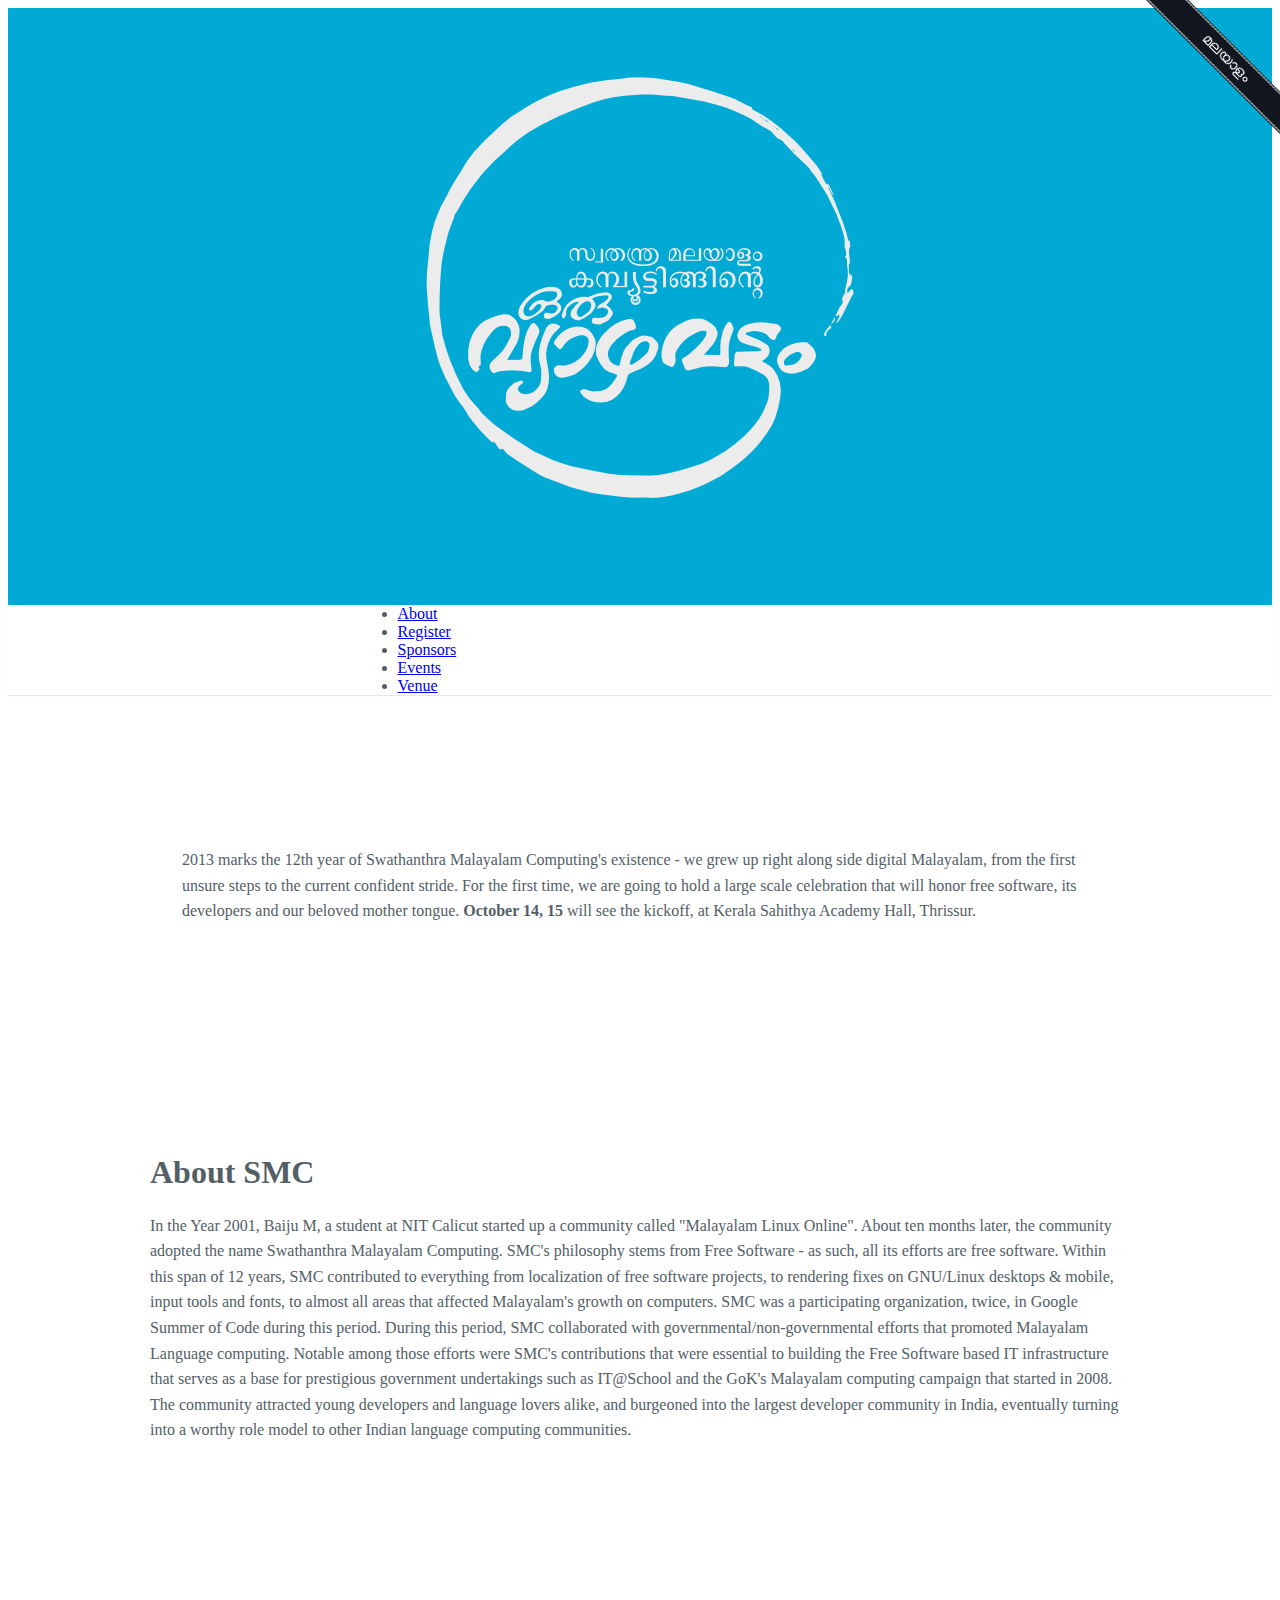
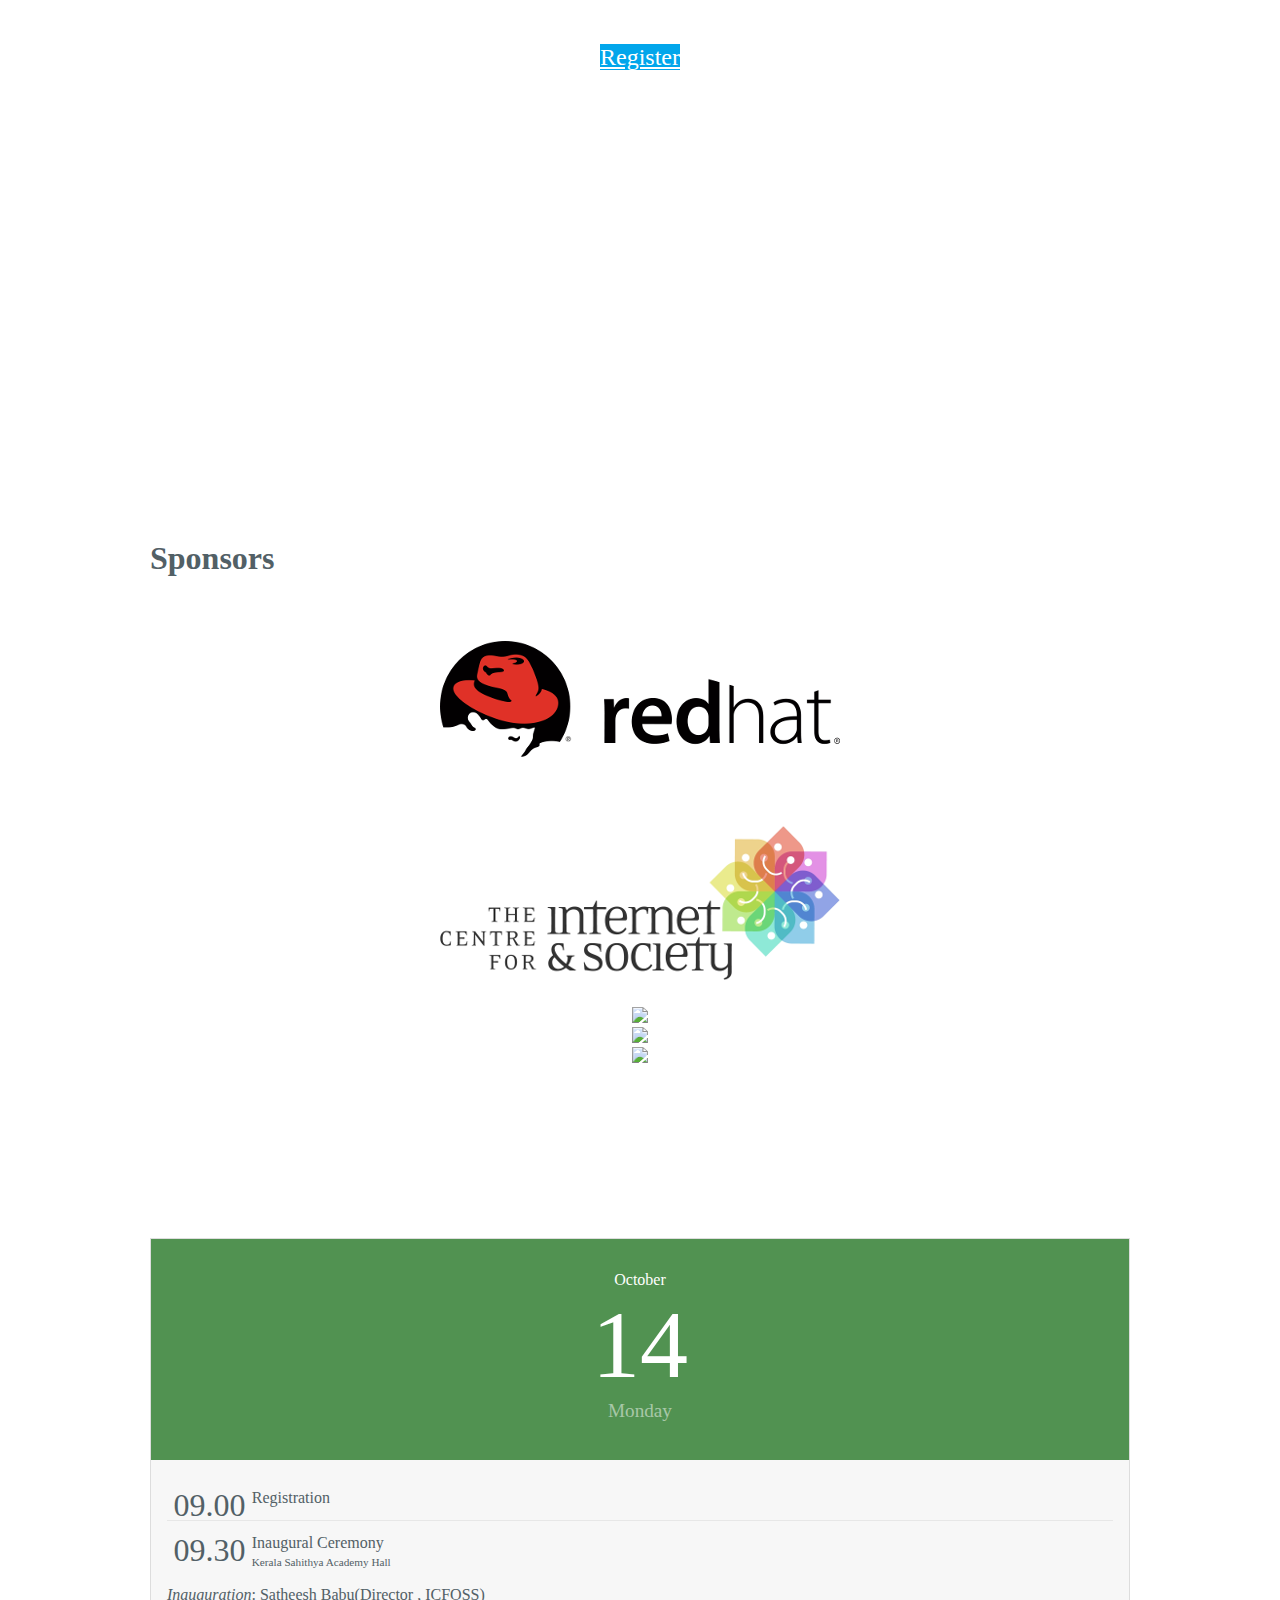
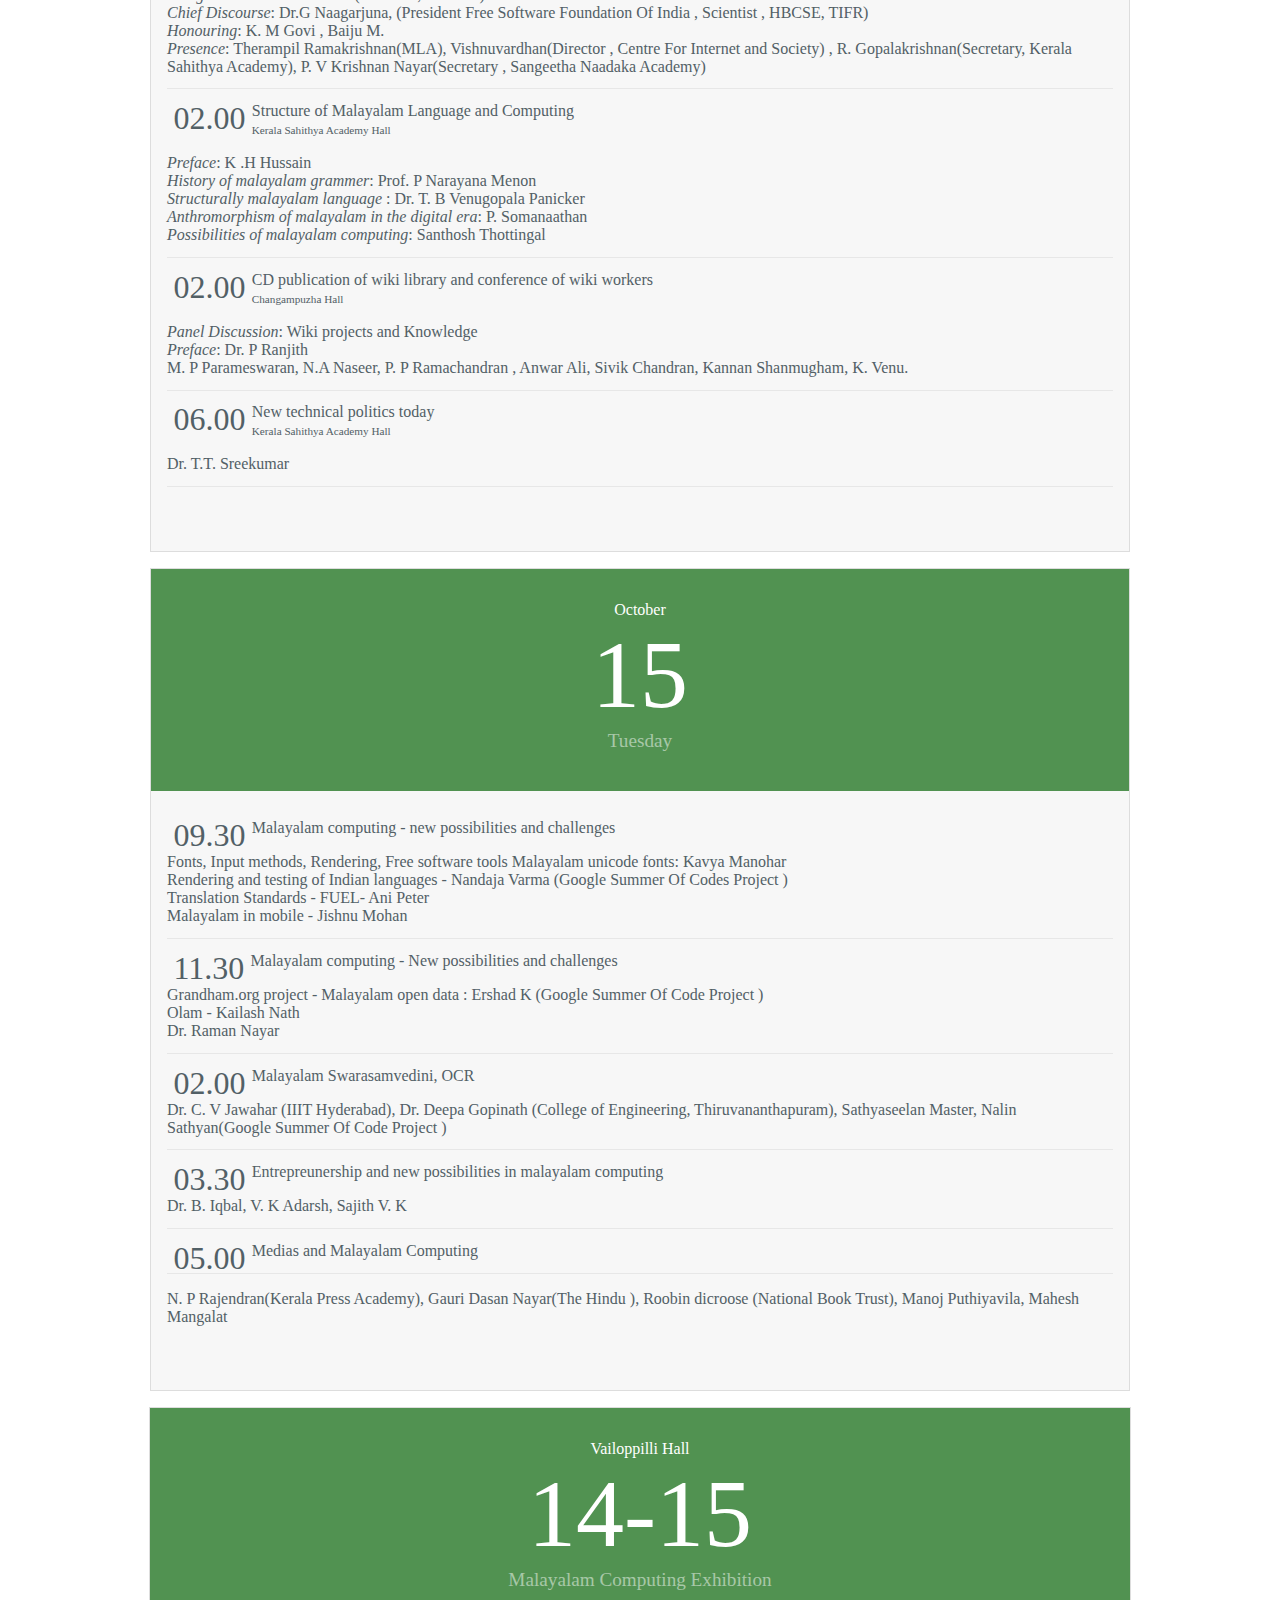
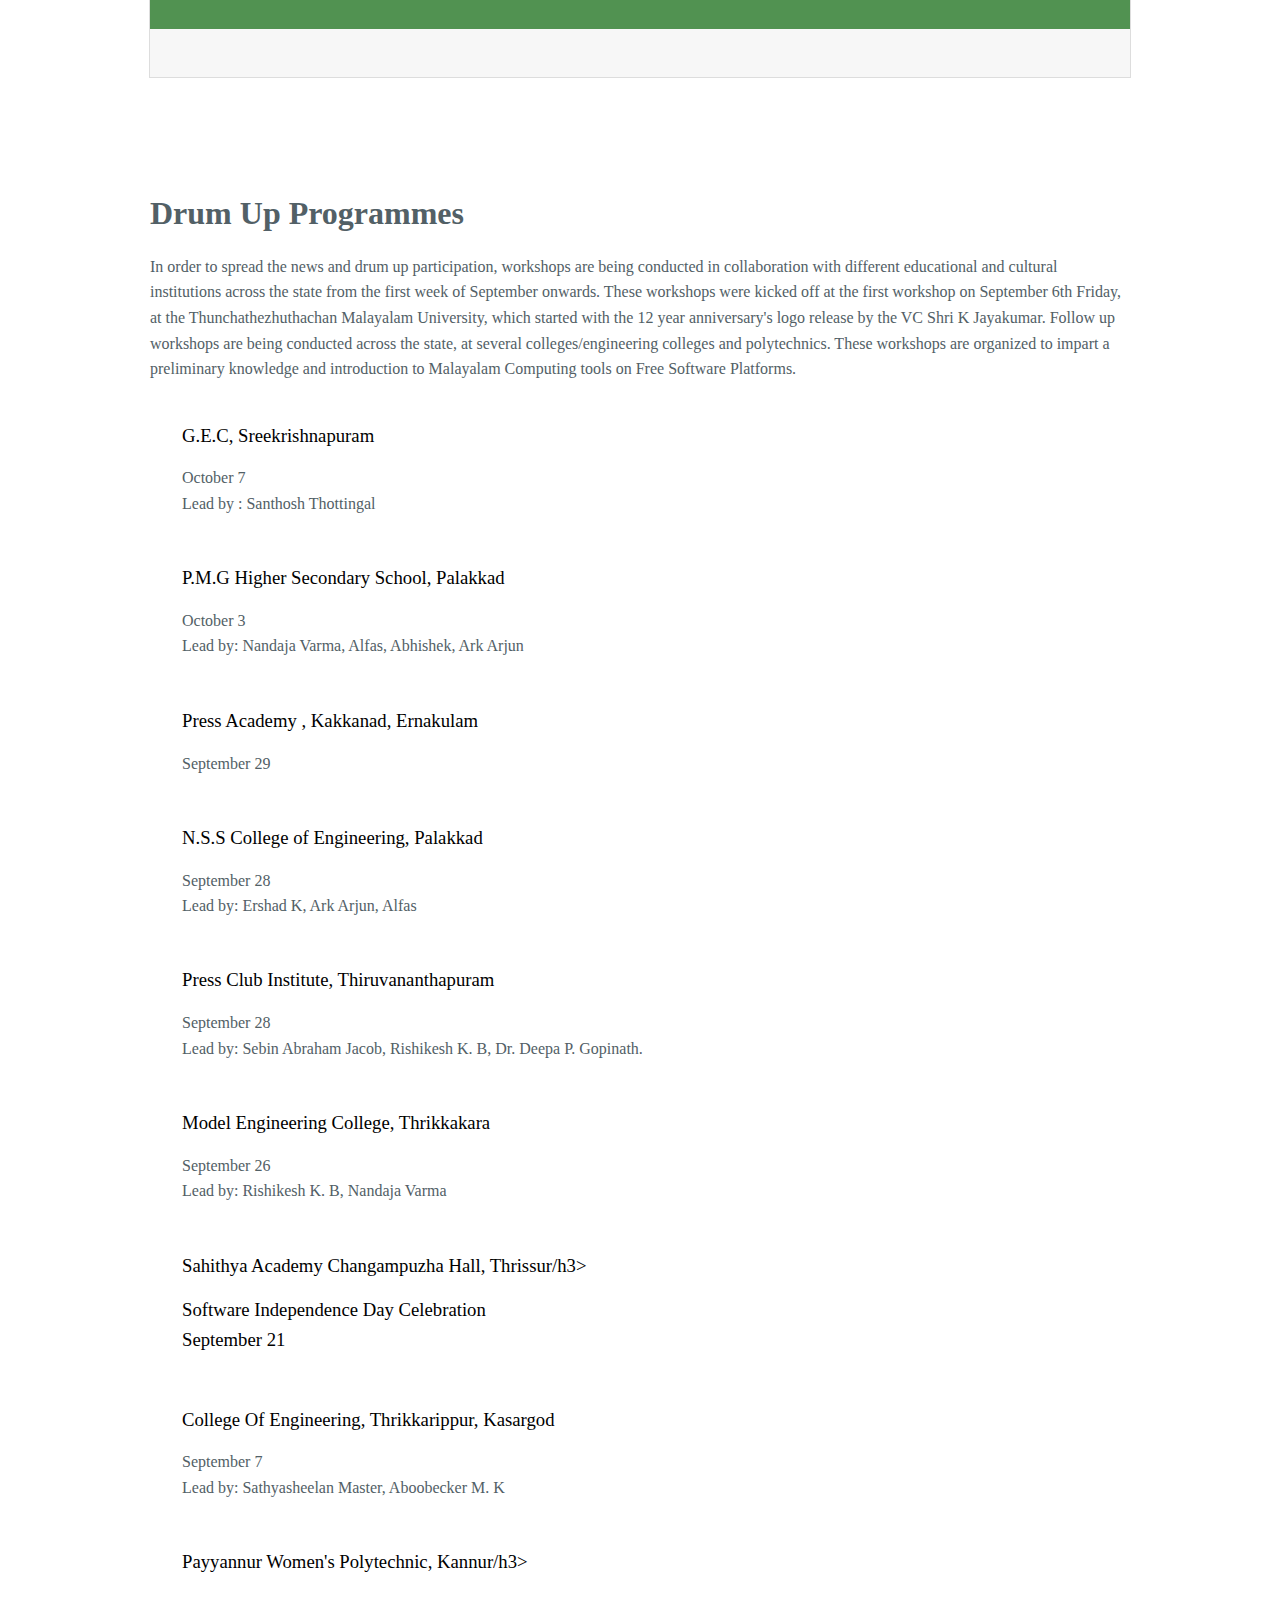
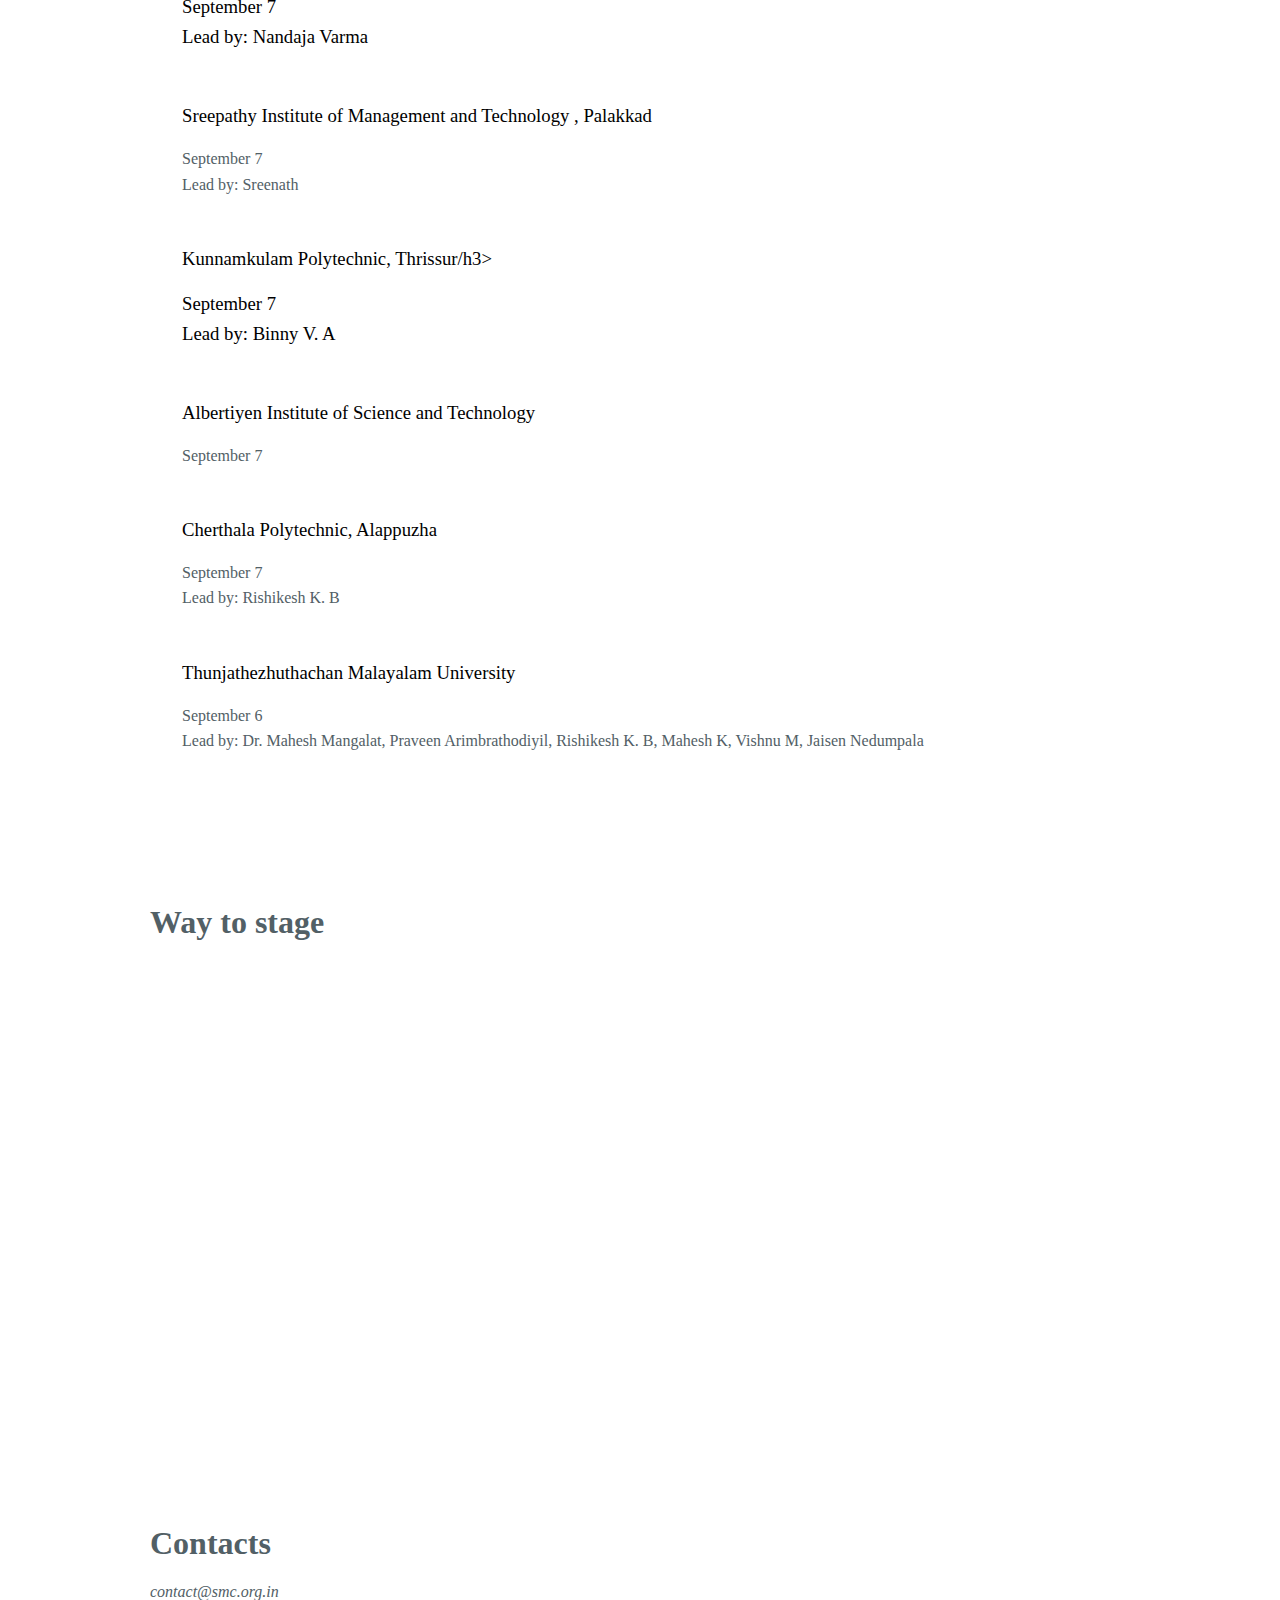
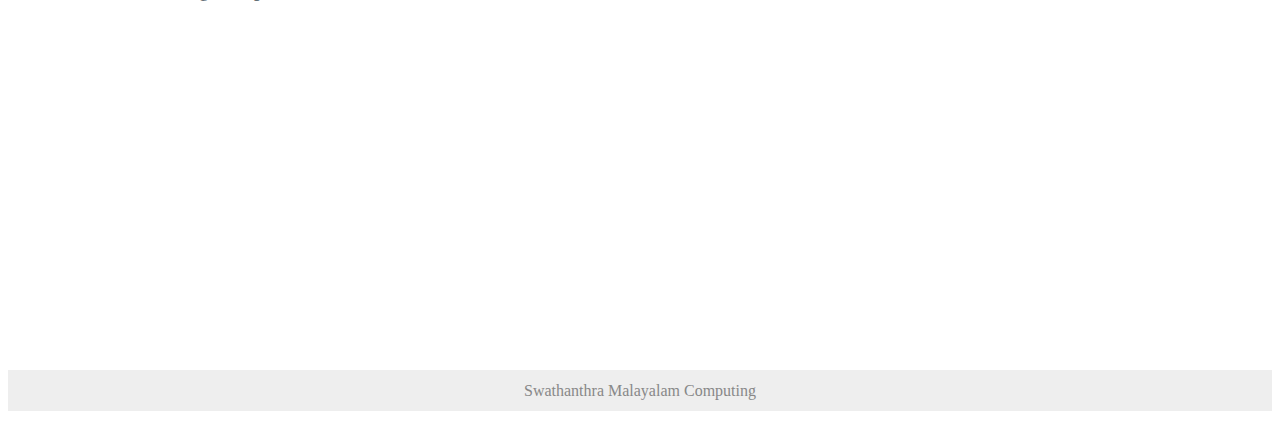
==== commit 67c41e9b: "Merge branch 'master' of github.com:smc/12.smc.org.in" ====
--- a/en.html
+++ b/en.html
@@ -4,7 +4,7 @@
     <meta charset="utf-8">
     <meta name="viewport" content="width=device-width, initial-scale=1.0">
     <meta name="description" content="SMC 12th year event">
-    <title>Twelfth year of Swathanthra Malayalam Computing</title>
+    <title>12th year of Swathanthra Malayalam Computing</title>
     <link rel="stylesheet" href="http://yui.yahooapis.com/pure/0.3.0/pure-min.css">
     <link rel="stylesheet" href="http://cdn.leafletjs.com/leaflet-0.6.4/leaflet.css" />
     <link rel="stylesheet" href="style.css">
@@ -145,11 +145,11 @@
 
                 <ul class="day-table-list">
                     <li><span class="time">09.30</span> Malayalam computing - new possibilities and challenges <br/>
-                        <div class="details">Fonts, Input types, Portrayal, Free software tools
+                        <div class="details">Fonts, Input methods, Rendering, Free software tools
 Malayalam unicode fonts: Kavya Manohar<br/>
-                            Portrayal and testing of Indian languages  - Nandaja Varma 
+                            Rendering and testing of Indian languages  - Nandaja Varma 
 (Google Summer Of Codes Project )<br/>
-Tools - FUEL- Ani Peter<br/>
+Translation Standards - FUEL- Ani Peter<br/>
 Malayalam in mobile - Jishnu Mohan
 
                         </div>
@@ -206,7 +206,7 @@
                         <h3 class="information-head">G.E.C, Sreekrishnapuram    </h3>
                         <p>
                             October 7<br/>
-                            Lead by :  Santhosh Thotingal
+                            Lead by :  Santhosh Thottingal
                         </p>
                     </div>
                 </div>
